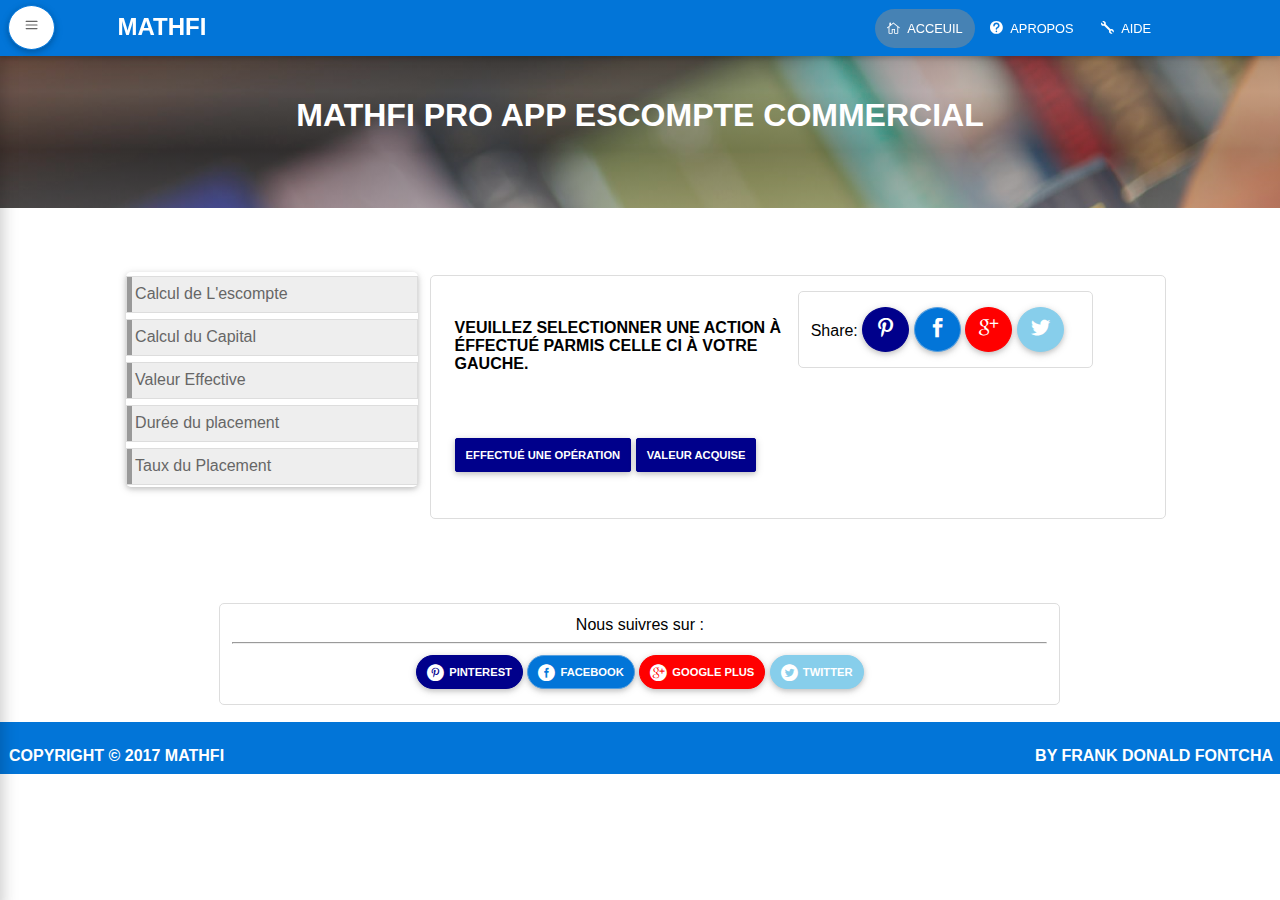
==== projet/escompteCommercial.html @ eed95ef5 "Add files via upload" ====
﻿<!DOCTYPE html>
<!--
@Copyright 2017
@Design by ZoneStyle V1.5.1
@Author : 
@Designer : Frank Donald Fontcha.
-->
<html class="scroll scroll_bleu">
    <head>
        <meta charset="UTF-8">
        <meta name="author" content=""/>
        <link rel="stylesheet" href="css/zonestyle.min.css" type="text/css"/>
        <link rel="stylesheet" href="font/style.min.css" type="text/css"/>
        <link rel="stylesheet" href="css/mathfi.css" type="text/css"/>
        <meta http-equiv="X-UA-Compatible" content="IE=edge">
        <meta name="viewport" content="width=device-width, initial-scale=1.0">
        <title>MathFi | ZonePluS</title>
    </head>
    <body class="barre_bleu"> 
        <div class="barre_navigation fixe">
            <div class="barre_logo">
                <button class="zs_boutton bt_rond bt_infos-o bt_zone-gauche"><i class="icone icon_menu"></i></button>
                <a>MATHFI</a>
            </div>
            <div class="barre_menu mn_boutton">
                <ul class="zs_menu">
                    <li class="element_menu actif"><a href="index.html" class="lien_menu"><i class="icone icon_house_alt"></i>&nbsp; Acceuil</a></li>
                    <li class="element_menu"><a href="" class="lien_menu"><i class="icone icon_question_alt"></i>&nbsp; Apropos</a></li>
                    <li class="element_menu"><a href="" class="lien_menu"><i class="icone icon_tool"></i>&nbsp; Aide</a></li>
                </ul>
            </div>
        </div>

        <div class="zone_gauche scroll scroll_v scroll_bleu fond_blanc">
            <div class="menu_deroulant fond_no" style="margin-top: 5%;">
                <div class="menu_deroule mnd_deroule">Partie 1: Intérets Simples<i class="carrot icone arrow_triangle-down"></i>
                    <div class="groupe_element actif">
                        <a href="interetSimple.html" class="mnd_element">Intéret Simple et Composants</a>
                    </div>
                </div>
                <div class="menu_deroule mnd_deroule">Partie 2: Intérets Composés<i class="carrot icone arrow_triangle-down"></i>
                    <div class="groupe_element">
                        <a href="interetCompose.html" class="mnd_element">Intéret Composé et Composants</a>
                    </div>
                </div>
                <div class="menu_deroule mnd_deroule">Partie 3: Escompte Commercial<i class="carrot icone arrow_triangle-down"></i>
                    <div class="groupe_element">
                        <a href="" class="mnd_element">Aucune Opération</a>
                    </div>
                </div>
                <div class="menu_deroule mnd_deroule">Partie 4: Annuités<i class="carrot icone arrow_triangle-down"></i>
                    <div class="groupe_element">
                        <a href="" class="mnd_element">Aucune Opération</a>
                    </div>
                </div>
            </div>
        </div>

        <div class="grand_contenaire centrer_texte" style="margin-top: -2%;">
            <img src="img/ebook.png" class="img_responsive" style="min-height: 100px;" alt="img"/>
            <div class="superpose_cover fond_noir"></div>
            <div class="superpose">
                <h1 style="margin-top: 5%;">MATHFI PRO APP ESCOMPTE COMMERCIAL</h1>
            </div>
        </div>

        <div class="grand_contenaire fond_no" style="margin-top: 5%;">
            <div class="zs_colonnes">
                <div class="col-3 st-1 my-4 pt-12 fond_no">
                    <div class="menu_liste" style="margin-top: -15px; background: #fff;">
                        <div class="mnd_menu mlc_effet"><a class="mnd_element">Calcul de L'escompte</a></div>
                        <div class="mnd_menu mlc_effet"><a class="mnd_element">Calcul du Capital</a></div>
                        <div class="mnd_menu mlc_effet"><a class="mnd_element">Valeur Effective</a></div>
                        <div class="mnd_menu mlc_effet"><a class="mnd_element">Durée du placement</a></div>
                        <div class="mnd_menu mlc_effet"><a class="mnd_element">Taux du Placement</a></div>
                    </div>
                </div>
                <div class="col-7 my-8 pt-12 fond_blanc">
                    <div class="col-6 my-6 pt-12 fond_no">
                        <p class="titre">
                            Veuillez selectionner une action à éffectué parmis celle ci à votre gauche.
                        </p>
                    </div>
                    <div class="col-5 my-6 pt-12 fond_blanc">Share:
                        <button class="zs_boutton bt_pinterest bt_rond"><i class="icone social_pinterest"></i></button>
                        <button class="zs_boutton bt_fb bt_rond bt_effet-g"><i class="icone social_facebook"></i></button>
                        <button class="zs_boutton bt_gplus bt_rond"><i class="icone social_googleplus"></i></button>
                        <button class="zs_boutton bt_twitter bt_rond"><i class="icone social_twitter"></i></button>               
                    </div>
                    <div class="col-12 my-12 pt-12">
                        <p><button class="zs_boutton bt_pinterest Calculs">Effectué une Opération</button>
                           <button class="zs_boutton bt_pinterest Calculs">Valeur Acquise</button>
                        </p>
                    </div>
                </div>
            </div>
        </div>

        <div class="zone_mathfi scroll scroll_v scroll_bleu fond_blanc">
            <button class="zs_boutton bt_gplus bt_rond adroite close"><i class="icone icon_close"></i></button>
            <form class="zs_form fond_blanc" style="margin-top: 10%; background: #0275D8; border: #0275D8; color:  #fff;">
                <div class="zs_alert alert_infos">
                    <div class="alert_indicator fond_rouge" style="background: red">.</div>
                    <div class="alert_contenu fond_banc" id="resultat" style="width: 91%; color: #444; background: #fff; border-radius: 0px 6px 6px 0px;">
                        votre résultat ici!!!
                    </div>
                </div>
                <div class="col-6 my-6 pt-12">
                    <div class="zs_colonnes scroll scroll_v hover" style="height: 150px;">
                        Choisir votre Opération : <hr/>
                        <div class="col-6 my-6 pt-6">
                            <label class="zs_label" for="Interet">
                                <input type="radio" data-element data-target="is1" name="ope" value="is" id="Interet" class="zs_radio"/>Intéret
                            </label>
                        </div>
                        <div class="col-6 my-6 pt-6">
                            <label class="zs_label" for="Capital">
                                <input type="radio" id="Capital" data-element data-target="ca1" name="ope" value="ca" class="zs_radio"/>Capital
                            </label>
                        </div>
                        <div class="col-6 my-6 pt-6">
                            <label class="zs_label" for="Duree">
                                <input type="radio" id="Duree" data-element data-target="du1" name="ope" value="du" class="zs_radio"/>Durée
                            </label>
                        </div>
                        <div class="col-6 my-6 pt-6">
                            <label class="zs_label" for="Taux">
                                <input type="radio" id="Taux" data-element data-target="ta1" name="ope" value="ta" class="zs_radio"/>Taux
                            </label>
                        </div>
                    </div>
                    <div class="hide grand_contenaire" style="background: #fff; color: #333;">
                        <label class="zs_label" id="is1" for="is">
                            <span class="icone icon_pencil"></span>
                            <input type="number" id="is" required="" class="zs_input" placeholder="Intéret"/>
                        </label>
                        <label class="zs_label" id="ca1" for="ca">
                            <span class="icone icon_pencil"></span>
                            <input type="number" id="ca" required="" class="zs_input" placeholder="Capital" />
                        </label>
                        <label class="zs_label" id="ta1" for="ta">
                            <span class="icone icon_pencil"></span>
                            <input type="number" id="ta" required="" class="zs_input" placeholder="Taux"/>
                        </label>
                        <label class="zs_label" id="du1" for="du">
                            <span class="icone icon_pencil"></span>
                            <input type="number" id="du" required="" class="zs_input" placeholder="Durée"/>
                        </label>
                        <label class="zs_label" for="periode">
                            <span class="icone icon_menu"></span>
                            <select name="slect" id="periode" class="zs_select">
                                <option value="">Période :</option>
                                <option value="a">Année</option>
                                <option value="m">Mois</option>
                                <option value="j">Jours</option>
                            </select>
                        </label>
                        <button class="zs_boutton bt_infos-o bt_arrondis adroite autoActif" id="validate">Valider &nbsp;<i class="icone icon_check"></i></button>
                        <button class="zs_boutton bt_alert-o bt_arrondis adroite" type="reset" name="reset" style="margin-right: 8px;">Annuler &nbsp;<i class="icone icon_close"></i></button>
                    </div>
                </div>
            </form>
        </div>

        <div class="grand_contenaire fond_banc" style="margin-top: 5%;">
            <div class="zs_colonnes">
                <div class="col-8 st-2 my-12 pt-12 fond_blanc centrer_texte">
                    Nous suivres sur : <hr/>
                    <button class="zs_boutton bt_pinterest bt_arrondis"><i class="icone social_pinterest_circle"></i>pinterest</button>
                    <button class="zs_boutton bt_fb bt_arrondis bt_effet-g"><i class="icone social_facebook_circle"></i>facebook</button>
                    <button class="zs_boutton bt_gplus bt_arrondis"><i class="icone social_googleplus_circle"></i>google plus</button>
                    <button class="zs_boutton bt_twitter bt_arrondis"><i class="icone social_twitter_circle"></i>twitter</button>
                </div>
            </div>
            <div class="zs_footer fond_bleu">
                <p class="titre">
                    <b class="agauche">Copyright &COPY; 2017 mathfi</b>
                    <b class="adroite">By Frank Donald Fontcha</b>
                </p>
            </div>
        </div>

        <?php
        // put your code here
        ?>

        <script type="text/javascript">
            new WOW().init();
        </script>
        <script src="js/jquery.min.js" type="text/javascript"></script>
        <script src="js/zonestyle.min.js" type="text/javascript"></script>
        <script src="js/mathfi.min.js" type="text/javascript"></script>
    </body>
</html>
---- projet/css/zonestyle.min.css ----
.scroll::-webkit-scrollbar-track,html::-webkit-scrollbar-track{-webkit-box-shadow:inset 0 0 6px rgba(0,0,0,.1);background-color:#aaa;border-radius:5px;height:8px;width:8px;opacity:.5}.scroll::-webkit-scrollbar,html::-webkit-scrollbar{width:8px;background-color:#f5f5f5;cursor:pointer;height:8px}.scroll::-webkit-scrollbar:hover,html::-webkit-scrollbar:hover{width:8px;background-color:#fff;cursor:pointer;height:8px}.scroll::-webkit-scrollbar-thumb,html::-webkit-scrollbar-thumb{border-radius:8px;background-color:#fff;cursor:pointer}HTML{overflow-x:hidden}.no_scroll{overflow:hidden}.scroll_h_v,.scroll_v_h{overflow:auto}.scroll_v{overflow-y:auto;overflow-x:hidden}.scroll_h{overflow-x:auto;overflow-y:hidden;height:8px}.scroll_hover{transition-duration:.6s}.scroll_hover .scroll::-webkit-scrollbar{width:0;background-color:none;cursor:pointer;height:0}.scroll_hover:hover .scroll::-webkit-scrollbar{width:8px;background-color:#fff;cursor:pointer;height:8px}.scroll_hover:hover .scroll::-webkit-scrollbar-thumb{background-color:#f5f5f5}.scroll_bleu::-webkit-scrollbar-thumb{background-color:#0275d8;opacity:.5}.scroll_bleu::-webkit-scrollbar-track{background-color:#fff;opacity:.5;border:1px solid #add8e6}.scroll_bleu::-webkit-scrollbar{opacity:.5}.scroll_hover:hover .scroll_bleu::-webkit-scrollbar-thumb{background-color:#0275d8;opacity:.5}.scroll_hover:hover .scroll_bleu::-webkit-scrollbar-track{background-color:#fff;opacity:.5;border:1px solid #add8e6}.scroll_hover:hover .scroll_bleu::-webkit-scrollbar{opacity:.5}.scroll_noir::-webkit-scrollbar-thumb{background-color:#555;opacity:.5}.scroll_noir::-webkit-scrollbar-track{background-color:#fff;opacity:.5;border:1px solid #aaa}.scroll_noir::-webkit-scrollbar{opacity:.5}.scroll_hover:hover .scroll_noir::-webkit-scrollbar-thumb{background-color:#555;opacity:.5}.scroll_hover:hover .scroll_noir::-webkit-scrollbar-track{background-color:#fff;opacity:.5;border:1px solid #aaa}.scroll_hover:hover .scroll_noir::-webkit-scrollbar{opacity:.5}.scroll_red::-webkit-scrollbar-thumb{background-color:red;opacity:.5}.scroll_red::-webkit-scrollbar-track{background-color:#fff;opacity:.5;border:1px solid #f08080}.scroll_red::-webkit-scrollbar{opacity:.5}.scroll_hover:hover .scroll_red::-webkit-scrollbar-thumb{background-color:red;opacity:.5}.scroll_hover:hover .scroll_red::-webkit-scrollbar-track{background-color:#fff;opacity:.5;border:1px solid #f08080}.scroll_hover:hover .scroll_red::-webkit-scrollbar{opacity:.5}body{background:#fff;font-family:Calibri,Arial,Verdana,Arial,Helvetica,sans-serif}.titre{text-transform:uppercase;font-weight:700}.adroite{float:right}.agauche{float:left}.img_responsive{float:left;height:auto}.alert{opacity:.9}.alert .alert_mssg{position:fixed;top:42px;left:15px;min-height:50px;min-width:150px;max-width:300px;text-align:center;box-shadow:0 12px 17px 0 rgba(0,0,0,.16),0 12px 20px 0 rgba(0,0,0,.12);-webkit-box-shadow:0 12px 17px 0 rgba(0,0,0,.16),0 12px 20px 0 rgba(0,0,0,.12);background-color:#444;color:#fff;border-radius:3px;opacity:.9;transition-duration:.7s;display:none;z-index:999999999999}.alert_succes .alert_mssg{background:vert;z-index:999999999999}.alert_danger .alert_mssg{background:red;z-index:999999999999}.alert_infos .alert_mssg{background:#4682b4;z-index:999999999999}.alert_alert .alert_mssg{background:orange;z-index:999999999999}.alert:hover{opacity:1}.alert:hover .alert_mssg{opacity:1;z-index:999999999999}.zs_alert{width:100%;float:left;box-sizing:border-box;margin-bottom:4px;margin-top:4px;position:relative;border-radius:5px}.zs_alert .alert_contenu{float:left;display:block;box-sizing:border-box;padding:12px;position:relative;margin-bottom:3px;margin-top:3px;width:83.33%;margin-left:8.33%;box-shadow:0 2px 5px 0 rgba(0,0,0,.16),0 2px 10px 0 rgba(0,0,0,.12);-webkit-box-shadow:0 2px 5px 0 rgba(0,0,0,.16),0 2px 10px 0 rgba(0,0,0,.12);color:#777;transition-duration:.7s;cursor:pointer}.zs_alert .alert_contenu:hover{color:#444}.zs_alert .alert_close{float:left;display:block;box-sizing:border-box;padding:12px;border-radius:0 5px 5px 0;margin-bottom:3px;margin-top:3px;width:8.33%;position:absolute;top:0;bottom:0;right:0;text-align:center;box-shadow:0 2px 5px 0 rgba(0,0,0,.16),0 2px 10px 0 rgba(0,0,0,.12);-webkit-box-shadow:0 2px 5px 0 rgba(0,0,0,.16),0 2px 10px 0 rgba(0,0,0,.12)}.zs_alert .alert_close .icone{cursor:pointer}.zs_alert .alert_indicator{float:left;width:8.33%;display:block;box-sizing:border-box;padding:12px;border-radius:5px 0 0 5px;margin-bottom:3px;margin-top:3px;position:absolute;top:0;bottom:0;left:0;text-align:center;box-shadow:0 2px 5px 0 rgba(0,0,0,.16),0 2px 10px 0 rgba(0,0,0,.12);-webkit-box-shadow:0 2px 5px 0 rgba(0,0,0,.16),0 2px 10px 0 rgba(0,0,0,.12)}.zs_alert .alert_indicator .icone{cursor:pointer}.alert_infos .alert_close,.alert_infos .alert_indicator{background-color:#4682b4;color:#fff}.alert_succes .alert_close,.alert_succes .alert_indicator{background-color:green;color:#fff}.alert_alert .alert_close,.alert_alert .alert_indicator{background-color:orange;color:#fff}.alert_danger .alert_close,.alert_danger .alert_indicator{background-color:red;color:#fff}.alert_danger:hover .alert_contenu{color:red}.alert_infos:hover .alert_contenu{color:#4682b4}.alert_succes:hover .alert_contenu{color:green}.alert_alert:hover .alert_contenu{color:orange}.menu_deroulant,.menu_liste{width:100%;position:relative;float:left;margin-top:5px;margin-bottom:5px;border-radius:5px;box-shadow:0 2px 5px 0 rgba(0,0,0,.16),0 2px 10px 0 rgba(0,0,0,.12);-webkit-box-shadow:0 2px 5px 0 rgba(0,0,0,.16),0 2px 10px 0 rgba(0,0,0,.12);background:linear-gradient(120deg,#fff 5%,#ddd 50%,#fff 50%,#fff 75%,#ddd 75%);background-size:100px 100px 100px}.menu_deroulant .menu_deroule,.menu_deroulant .mnd_menu,.menu_liste .menu_deroule,.menu_liste .mnd_menu{background:#eee;border:1px solid #ddd;text-decoration:none;margin:-8px;margin-left:0;padding:8px;margin-top:4px;margin-bottom:2px;float:left;display:inline-block;width:100%;cursor:pointer;position:relative;transition-duration:.7s;min-height:37px;box-sizing:border-box}.menu_deroulant .menu_deroule .carrot,.menu_deroulant .mnd_menu .carrot,.menu_liste .menu_deroule .carrot,.menu_liste .mnd_menu .carrot{border-left:1px solid #ddd;background:#f5f5f5;padding:8px;float:right;margin:-8px}.menu_deroulant .menu_deroule .mnd_element,.menu_deroulant .mnd_menu .mnd_element,.menu_liste .menu_deroule .mnd_element,.menu_liste .mnd_menu .mnd_element{position:absolute;top:0;bottom:0;left:0;right:0;width:96%;text-decoration:none;margin:8px;color:#666}.menu_deroulant .menu_deroule .mnd_element:hover,.menu_deroulant .mnd_menu .mnd_element:hover,.menu_liste .menu_deroule .mnd_element:hover,.menu_liste .mnd_menu .mnd_element:hover{color:#666}.menu_deroulant .menu_deroule .mnd_effet,.menu_deroulant .mnd_menu .mnd_effet,.menu_liste .menu_deroule .mnd_effet,.menu_liste .mnd_menu .mnd_effet{position:absolute;top:-5px;left:10px;height:15px;width:13px;transition-duration:.5s;-webkit-transition-duration:.5s;border-radius:60px}.menu_deroulant .menu_deroule .mlc_effet,.menu_deroulant .mnd_menu .mlc_effet,.menu_liste .menu_deroule .mlc_effet,.menu_liste .mnd_menu .mlc_effet{position:absolute;top:0;left:0;bottom:0;width:5px;transition-duration:.5s;-webkit-transition-duration:.5s;background-color:#999}.menu_deroulant div[class*=mnd_effet]:hover a,.menu_liste div[class*=mnd_effet]:hover a{color:#666}.menu_deroulant .menu_deroule:hover,.menu_liste .menu_deroule:hover{border:1px solid #999;box-shadow:0 2px 5px 0 rgba(0,0,0,.16),0 2px 10px 0 rgba(0,0,0,.12);-webkit-box-shadow:0 2px 5px 0 rgba(0,0,0,.16),0 2px 10px 0 rgba(0,0,0,.12)}.menu_deroulant .menu_deroule:hover .mnd_effet,.menu_liste .menu_deroule:hover .mnd_effet{background:#999;opacity:.3;width:50%;top:0;bottom:0;left:0;height:100%;border-radius:60px 0 0 60px}.menu_deroulant .mnd_menu:hover,.menu_liste .mnd_menu:hover{background-color:#eee;color:#fff;border:1px solid #999;box-shadow:0 2px 5px 0 rgba(0,0,0,.16),0 2px 10px 0 rgba(0,0,0,.12);-webkit-box-shadow:0 2px 5px 0 rgba(0,0,0,.16),0 2px 10px 0 rgba(0,0,0,.12)}.menu_deroulant .mnd_menu:hover .mlc_effet,.menu_liste .mnd_menu:hover .mlc_effet{background:#999;opacity:.3;width:50%;top:0;bottom:0;left:0;z-index:999}.menu_deroulant .mnd_menu:hover a,.menu_liste .mnd_menu:hover a{color:#fff}.menu_deroulant .menu_deroule:hover,.menu_liste .menu_deroule:hover{background-color:#fff;color:#555}.menu_deroulant .groupe_element,.menu_liste .groupe_element{display:none;position:relative;width:100%;float:left}.menu_deroulant .groupe_element .mnd_element,.menu_liste .groupe_element .mnd_element{position:relative;display:inline-block;float:left;background-color:#fff;color:#555;padding:13px;margin:-8px;margin-top:12px;border:1px solid #f5f5f5}.menu_deroulant .groupe_element .mnd_element:hover,.menu_liste .groupe_element .mnd_element:hover{background-color:#f5f5f5}.menu_deroulant .actif,.menu_liste .actif{display:block}.mnd_rond{border-radius:20px}.mnd_rond .menu_deroule{border-radius:50px}.mnd_rond .menu_deroule .carrot{border-radius:0 50px 50px 0}.mnd_rond .mnd_deroule:hover{border-radius:5px}.mnd_rond .mnd_deroule:hover .carrot{border-radius:0 5px 5px 0}@media only screen and (min-width:600px){div.onglet{margin-bottom:5px;border-radius:5px;width:100%;padding:1px;box-sizing:border-box;position:relative;height:100px}div.onglet ul.menu-onglets{margin-left:-35px;width:20%;float:left}div.onglet ul.menu-onglets .menu-onglet:hover{color:#fff}div.onglet ul.menu-onglets .menu-onglet:hover .lien-onglet{color:#222}div.onglet ul.menu-onglets .menu-onglet{display:inline-block;width:100%;float:left;background-color:#f5f5f5;color:#fff;border:1px solid #eee;padding:8px;margin-left:-7px;cursor:pointer;border-radius:3px;position:relative;margin-top:5px;height:15px}div.onglet ul.menu-onglets .menu-onglet .lien-onglet{color:#666;width:100%;position:absolute;top:0;left:0;right:0;padding:5px;padding-bottom:0;text-transform:uppercase}div.onglet ul.menu-onglets .desactiver{background:linear-gradient(#ddd,#ddd,#ddd);pointer-events:none;border-radius:3px;cursor:not-allowed}div.onglet ul.menu-onglets .actif{background-color:#fff}div.onglet div.corps-onglet{border:1px solid #eee;padding:5px;width:76.5%;float:right;top:0;position:relative;right:0;margin-top:15px;display:none;background-color:#fff;min-height:100%;bottom:0;border-radius:5px}div.onglet div.corps-onglet .onglet{position:absolute}div.onglet div.actif{display:block}}@media only screen and (max-width:600px){div.onglet{margin-bottom:5px;border-radius:5px;width:100%;padding:1px;box-sizing:border-box;position:relative;min-height:200px}div.onglet ul.menu-onglets{width:100%;margin:-15px;padding:15px;margin-top:15px;margin-left:-10px;float:left;box-sizing:border-box;position:relative;margin-bottom:3px}div.onglet ul.menu-onglets .menu-onglet:hover{color:#fff}div.onglet ul.menu-onglets .menu-onglet:hover .lien-onglet{color:#222}div.onglet ul.menu-onglets .menu-onglet{width:100%;float:left;background-color:#f5f5f5;color:#fff;border:1px solid #eee;padding:8px;cursor:pointer;border-radius:3px}div.onglet ul.menu-onglets .menu-onglet .lien-onglet{color:#666;width:100%;padding:5px;padding-bottom:0;text-transform:uppercase}div.onglet ul.menu-onglets .desactiver{background:linear-gradient(#ddd,#ddd,#ddd);pointer-events:none;border-radius:3px;cursor:not-allowed}div.onglet ul.menu-onglets .desactiver .lien-onglet{padding:0;padding-left:5px;padding-top:5px;padding-right:5px;text-transform:uppercase}div.onglet ul.menu-onglets .actif{background-color:#fff}div.onglet div.corps-onglet{border:1px solid #eee;margin:-10px;padding:10px;width:100%;float:right;position:relative;margin-top:5px;display:none;background-color:#fff;min-height:100%;border-radius:5px;border-radius:5px}div.onglet div.corps-onglet .onglet{position:relative}div.onglet div.actif{display:block}}.barre_navigation{position:relative;box-shadow:0 2px 5px 0 rgba(0,0,0,.16),0 2px 10px 0 rgba(0,0,0,.12);-webkit-box-shadow:0 2px 5px 0 rgba(0,0,0,.16),0 2px 10px 0 rgba(0,0,0,.12);box-decoration-break:slice;min-height:40px;background:#0275D8;color:#fff;top:0;left:0;right:0;width:100%;padding:8px;margin:-8px;animation-duration:.8s;transition-duration:.8s;z-index:999999}.barre_navigation .barre_logo{height:35px;padding:8px;margin:-8px;width:20%;float:left;text-align:center;border-radius:0 0 0 5px;box-sizing:content-box;padding-top:13px;font-weight:700}.barre_navigation .barre_logo a{text-decoration:none;color:#fff;cursor:pointer;font-size:1.5em}.barre_navigation .barre_logo .bt_close-zone,.barre_navigation .barre_logo .bt_zone-gauche{float:left;margin-top:-8px;margin-right:8px}.barre_navigation .barre_menu{min-height:40px;padding:8px;margin:-8px;width:79%;float:right;box-sizing:content-box;border-radius:0 0 5px}.barre_navigation .barre_menu .zs_menu{text-align:right;font-size:.8em;margin-top:4px;margin-right:10%;border-radius:5px 0;padding:9px}.barre_navigation .barre_menu .zs_menu .element_menu{display:inline-block}.barre_navigation .barre_menu .zs_menu .element_menu .lien_menu{text-decoration:none;color:#fff;padding:12px;position:relative;text-transform:uppercase;border-radius:5px;border-radius:60px;transition-duration:.6s}.barre_navigation .barre_menu .zs_menu .element_menu .lien_menu .lien_effet{position:absolute;top:0;left:50%;bottom:0;width:0;transition-duration:.5s}.barre_navigation .barre_menu .zs_menu .element_menu .lien_menu:hover{color:#fff;background-color:#4682b4;border-radius:60px}.barre_navigation .barre_menu .zs_menu .element_menu .lien_menu:hover .lien_effet{background:#fff;opacity:.3;border-radius:60px;width:100%;left:0}.barre_navigation .barre_menu .zs_menu .actif .lien_menu{color:#fff;background:#4682b4;border-radius:100px}.barre_navigation .barre_menu .zs_menu .actif .lien_menu .lien_effet{background:#fff;opacity:.3;border-radius:60px;width:100%;right:0;left:0}.fixed{position:fixed;z-index:9999999;animation-duration:.8s;transition-duration:.8s;padding-top:8px;padding-bottom:2px;min-height:40px}.fixed .barre_menu .zs_menu{margin-top:15px;padding-top:0;padding-bottom:0;font-size:.75em}.fixed .barre_logo{margin-top:6px;padding-top:0;padding-bottom:0}.fixed .barre_logo .bt_close-zone,.fixed .barre_logo .bt_zone-gauche{float:left;margin-top:-8px;margin-right:8px}.transparent{position:fixed;z-index:9999999;animation-duration:.8s;transition-duration:.8s;padding-top:8px;padding-bottom:8px;min-height:40px;background:0 0;border:0}.transparent .barre_menu .zs_menu{margin-top:15px;padding-top:0;padding-bottom:0;background:0 0;border:0;font-size:.75em}.transparent .barre_logo{background:0 0;border:0;margin-top:6px;padding-top:0;padding-bottom:0}.transparent .barre_logo .bt_close-zone,.transparent .barre_logo .bt_zone-gauche{float:left;margin-top:-8px;margin-right:8px}.transparent .barre_cover{background:linear-gradient(-120deg,#0275D8 30%,#fff 30%,#222 70%);background-size:100px 100px 100px;opacity:.6;position:absolute;top:0;bottom:0;right:0;left:0;z-index:-1}@media only screen and (max-width:900px){.barre_navigation{margin-bottom:-6px}.barre_navigation .barre_menu{background:linear-gradient(120deg,#444 5%,#666 50%,#444 50%,#444 75%,#fff 75%);background-size:100px 100px 100px;background-attachment:fixed;margin-top:10px;display:none;width:100%;float:left;border-bottom:2px solid #444}.barre_navigation .barre_menu .zs_menu{position:relative;width:100%;text-align:left;margin-left:-22px}.barre_navigation .barre_menu .zs_menu .element_menu{position:relative;width:100%;border-radius:2px}.barre_navigation .barre_menu .zs_menu .element_menu .lien_menu{position:relative;width:100%;float:left;border-radius:2px}.barre_navigation .barre_menu .zs_menu .element_menu .lien_menu:hover{border-radius:2px}.barre_navigation .barre_menu .zs_menu .element_menu:first_child,.barre_navigation .barre_menu .zs_menu .element_menu:first_child .lien_menu{margin-top:-20px}.barre_navigation .barre_logo{width:70%}.barre_navigation .barre_logo a{float:left}.barre_navigation .barre_logo .bt_close-zone,.barre_navigation .barre_logo .bt_zone-gauche{float:left;margin-top:-8px;margin-right:8px}.pt_menu{font-size:1.2em;padding:8px;background:linear-gradient(120deg,#fff 5%,#0275D8 50%,#fff 50%,#fff 75%,#0275D8 75%);background-size:100px 100px 100px;border-radius:5px;font-weight:700;color:#222;float:right;margin-right:6px;cursor:pointer;display:block}}@media only screen and (max-width:900px){.fixed,.transparent{margin-bottom:0}.fixed .barre_menu,.transparent .barre_menu{background:#444;background-attachment:fixed;margin-top:10px;display:none;width:100%;float:left;opacity:.5;border-bottom:2px solid #4682b4}.fixed .barre_menu .zs_menu .element_menu,.transparent .barre_menu .zs_menu .element_menu{position:relative;width:99%;border-radius:2px;margin-left:5px}.fixed .barre_menu .zs_menu .element_menu .lien_menu,.transparent .barre_menu .zs_menu .element_menu .lien_menu{position:relative;width:99%;float:left;border-radius:2px}.fixed .barre_menu .zs_menu .element_menu .lien_menu:hover,.transparent .barre_menu .zs_menu .element_menu .lien_menu:hover{border-radius:2px}.fixed .barre_menu .zs_menu .element_menu:first_child,.fixed .barre_menu .zs_menu .element_menu:first_child .lien_menu,.transparent .barre_menu .zs_menu .element_menu:first_child,.transparent .barre_menu .zs_menu .element_menu:first_child .lien_menu{margin-top:-20px}.pt_menu{font-size:1.2em;padding:8px;background:linear-gradient(120deg,#fff 5%,#0275D8 50%,#fff 50%,#fff 75%,#0275D8 75%);background-size:100px 100px 100px;border-radius:5px;font-weight:700;color:#222;float:right;margin-top:4px;margin-right:6px;cursor:pointer;display:block}}@media only screen and (min-width:900px){.barre_navigation .pt_menu{display:none}}.bt_zone-gauche{float:left;margin-top:-8px;margin-right:8px}.bt_close-zone{display:none}.barre_rouge .barre_navigation{background:#ff4500}.barre_rouge .barre_navigation .barre_cover{background:linear-gradient(-120deg,red 30%,#fff 30%,#222 70%);background-size:100px 100px 100px;opacity:.6;position:absolute;top:0;bottom:0;right:0;left:0;z-index:-1}.barre_rouge .barre_navigation .barre_menu .zs_menu .element_menu{display:inline-block}.barre_rouge .barre_navigation .barre_menu .zs_menu .element_menu .lien_menu:hover{color:#fff;background-color:#8b0000;border-radius:60px}.barre_rouge .barre_navigation .barre_menu .zs_menu .element_menu .lien_menu:hover .lien_effet{background:#fff}.barre_rouge .barre_navigation .barre_menu .zs_menu .actif .lien_menu{color:#fff;background:#8b0000;border-radius:100px}.barre_rouge .barre_navigation .barre_menu .zs_menu .actif .lien_menu .lien_effet{background:#fff}.barre_rouge .pt_menu{font-size:1.2em;padding:8px;background:linear-gradient(120deg,#fff 5%,rouge 50%,#fff 50%,#fff 75%,rouge 75%);background-size:100px 100px 100px}.barre_rouge .transparent{position:fixed;z-index:9999999;animation-duration:.8s;transition-duration:.8s;padding-top:8px;padding-bottom:8px;min-height:40px;background:0 0;border:0}.barre_verte .barre_navigation{background:green}.barre_verte .barre_navigation .barre_cover{background:linear-gradient(-120deg,green 30%,#fff 30%,#222 70%);background-size:100px 100px 100px;opacity:.6;position:absolute;top:0;bottom:0;right:0;left:0;z-index:-1}.barre_verte .barre_navigation .barre_menu .zs_menu .element_menu{display:inline-block}.barre_verte .barre_navigation .barre_menu .zs_menu .element_menu .lien_menu:hover{color:#fff;background-color:#006400;border-radius:60px}.barre_verte .barre_navigation .barre_menu .zs_menu .element_menu .lien_menu:hover .lien_effet{background:#fff}.barre_verte .barre_navigation .barre_menu .zs_menu .actif .lien_menu{color:#fff;background:#006400;border-radius:100px}.barre_verte .barre_navigation .barre_menu .zs_menu .actif .lien_menu .lien_effet{background:#fff}.barre_verte .pt_menu{font-size:1.2em;padding:8px;background:linear-gradient(120deg,#fff 5%,green 50%,#fff 50%,#fff 75%,green 75%);background-size:100px 100px 100px}.barre_verte .transparent{position:fixed;z-index:9999999;animation-duration:.8s;transition-duration:.8s;padding-top:8px;padding-bottom:8px;min-height:40px;background:0 0;border:0}.zs_affix{position:relative;top:0;left:0;right:0;width:100%;padding:8px;margin:-8px}.grand_contenaire{margin:-8px;padding:8px;position:relative;float:left;box-sizing:content-box;width:100%;right:0;left:0;margin-top:8px}.contenaire{margin:-8px;margin-top:8px;padding:15px;position:relative;float:left;box-sizing:border-box;width:80%;right:10%;left:10%;border-radius:5px}@media only screen and (max-width:1024px){.contenaire,.grand_contenaire{margin:-8px;padding:8px;position:relative;float:left;box-sizing:content-box;width:100%;right:0;left:0;margin-top:8px}}@media only screen and (min-width:1024px){.colonnes_flexible{margin-bottom:5px;border-radius:5px;width:100%;padding:1px;float:left;box-sizing:border-box;display:-webkit-flex;display:flex;position:relative}.colonnes_flexible .col{-webkit-flex:12;flex:12}.colonnes_flexible div[class*=col]{float:left;display:block;box-sizing:border-box;padding:12px;border-radius:5px;position:relative;margin-bottom:3px;margin-top:3px}.colonnes_flexible .col-1{width:8.33%;-webkit-flex-grow:1;flex-grow:1}.colonnes_flexible .col-2{width:16.66%;-webkit-flex-grow:2.1;flex-grow:2.1}.colonnes_flexible .col-3{width:25%;-webkit-flex:3.8;flex:3.8}.colonnes_flexible .col-4{width:33.33%;-webkit-flex:5.8;flex:5.8}.colonnes_flexible .col-5{width:41.66%;-webkit-flex:8.6;flex:8.6}.colonnes_flexible .col-6{width:50%;-webkit-flex-grow:12.1;flex-grow:12.1}.colonnes_flexible .col-7{width:58.33%;-webkit-flex:16.9;flex:16.9}.colonnes_flexible .col-8{width:66.66%;-webkit-flex:24.5;flex:24.5}.colonnes_flexible .col-9{width:75%;-webkit-flex:37.6;flex:37.6}.colonnes_flexible .col-10{width:83.33%;-webkit-flex:67;flex:67}.colonnes_flexible .col-11{width:91.66%;-webkit-flex:170;flex:170}.colonnes_flexible .col-12{width:100%}.colonnes_flexible .st-1{margin-left:8.33%}.colonnes_flexible .st-2{margin-left:16.66%}.colonnes_flexible .st-3{margin-left:25%}.colonnes_flexible .st-4{margin-left:33.33%}.colonnes_flexible .st-5{margin-left:41.66%}.colonnes_flexible .st-6{margin-left:50%}.colonnes_flexible .st-7{margin-left:58.33%}.colonnes_flexible .st-8{margin-left:66.66%}.colonnes_flexible .st-9{margin-left:75%}.colonnes_flexible .st-10{margin-left:83.33%}.colonnes_flexible .st-11{margin-left:91.66%}.zs_colonnes{margin-bottom:5px;border-radius:5px;width:100%;padding:1px;float:left;position:relative;box-sizing:border-box}.zs_colonnes div[class*=col-]{float:left;display:block;box-sizing:border-box;padding:12px;border-radius:5px;position:relative;margin-bottom:3px;margin-top:3px;top:0;bottom:0;height:100%}.zs_colonnes .col-1{width:8.33%}.zs_colonnes .col-2{width:16.66%}.zs_colonnes .col-3{width:25%}.zs_colonnes .col-4{width:33.33%}.zs_colonnes .col-5{width:41.66%}.zs_colonnes .col-6{width:50%}.zs_colonnes .col-7{width:58.33%}.zs_colonnes .col-8{width:66.66%}.zs_colonnes .col-9{width:75%}.zs_colonnes .col-10{width:83.33%}.zs_colonnes .col-11{width:91.66%}.zs_colonnes .col-12{width:100%}.zs_colonnes .st-1{margin-left:8.33%}.zs_colonnes .st-2{margin-left:16.66%}.zs_colonnes .st-3{margin-left:25%}.zs_colonnes .st-4{margin-left:33.33%}.zs_colonnes .st-5{margin-left:41.66%}.zs_colonnes .st-6{margin-left:50%}.zs_colonnes .st-7{margin-left:58.33%}.zs_colonnes .st-8{margin-left:66.66%}.zs_colonnes .st-9{margin-left:75%}.zs_colonnes .st-10{margin-left:83.33%}.zs_colonnes .st-11{margin-left:91.66%}}@media only screen and (max-width:1024px) and (min-width:600px){.colonnes_flexible{margin-bottom:5px;border-radius:5px;width:100%;padding:1px;float:left;box-sizing:border-box;display:-webkit-flex;display:flex}.colonnes_flexible .col{-webkit-flex:12;flex:12}.colonnes_flexible div[class*=col]{float:left;display:block;box-sizing:border-box;padding:12px;border-radius:5px;position:relative;margin-bottom:3px;margin-top:3px}.colonnes_flexible div[class*=st-]{margin-left:0}.colonnes_flexible .my-1{width:8.33%;-webkit-flex-grow:1;flex-grow:1}.colonnes_flexible .my-2{width:16.66%;-webkit-flex-grow:2.1;flex-grow:2.1}.colonnes_flexible .my-3{width:25%;-webkit-flex:3.8;flex:3.8}.colonnes_flexible .my-4{width:33.33%;-webkit-flex:5.8;flex:5.8}.colonnes_flexible .my-5{width:41.66%;-webkit-flex:8.6;flex:8.6}.colonnes_flexible .my-6{width:50%;-webkit-flex-grow:12.1;flex-grow:12.1}.colonnes_flexible .my-7{width:58.33%;-webkit-flex:16.9;flex:16.9}.colonnes_flexible .my-8{width:66.66%;-webkit-flex:24.5;flex:24.5}.colonnes_flexible .my-9{width:75%;-webkit-flex:37.6;flex:37.6}.colonnes_flexible .my-10{width:83.33%;-webkit-flex:67;flex:67}.colonnes_flexible .my-11{width:91.66%;-webkit-flex:170;flex:170}.colonnes_flexible .my-12{width:100%}.colonnes_flexible .st-my-1{margin-left:8.33%}.colonnes_flexible .st-my-2{margin-left:16.66%}.colonnes_flexible .st-my-3{margin-left:25%}.colonnes_flexible .st-my-4{margin-left:33.33%}.colonnes_flexible .st-my-5{margin-left:41.66%}.colonnes_flexible .st-my-6{margin-left:50%}.colonnes_flexible .st-my-7{margin-left:58.33%}.colonnes_flexible .st-my-8{margin-left:66.66%}.colonnes_flexible .st-my-9{margin-left:75%}.colonnes_flexible .st-my-10{margin-left:83.33%}.colonnes_flexible .st-my-11{margin-left:91.66%}.zs_colonnes{min-height:30px;margin-bottom:5px;border-radius:5px;width:100%;padding:1px;float:left;box-sizing:border-box}.zs_colonnes div[class*=col-]{float:left;display:block;box-sizing:border-box;padding:12px;margin-bottom:20px;border-radius:4px;position:relative}.zs_colonnes div[class*=st-]{margin-left:0}.zs_colonnes .my-1{width:8.33%}.zs_colonnes .my-2{width:16.66%}.zs_colonnes .my-3{width:25%}.zs_colonnes .my-4{width:33.33%}.zs_colonnes .my-5{width:41.66%}.zs_colonnes .my-6{width:50%}.zs_colonnes .my-7{width:58.33%}.zs_colonnes .my-8{width:66.66%}.zs_colonnes .my-9{width:75%}.zs_colonnes .my-10{width:83.33%}.zs_colonnes .my-11{width:91.66%}.zs_colonnes .my-12{width:100%}.zs_colonnes .st-my-1{margin-left:8.33%}.zs_colonnes .st-my-2{margin-left:16.66%}.zs_colonnes .st-my-3{margin-left:25%}.zs_colonnes .st-my-4{margin-left:33.33%}.zs_colonnes .st-my-5{margin-left:41.66%}.zs_colonnes .st-my-6{margin-left:50%}.zs_colonnes .st-my-7{margin-left:58.33%}.zs_colonnes .st-my-8{margin-left:66.66%}.zs_colonnes .st-my-9{margin-left:75%}.zs_colonnes .st-my-10{margin-left:83.33%}.zs_colonnes .st-my-11{margin-left:91.66%}}@media only screen and (max-width:600px){div[class*=colonne]{width:100%;float:left;margin-top:7px;margin-bottom:7px;box-sizing:border-box;padding:7px}.colonnes_flexible{margin-bottom:5px;border-radius:5px;width:100%;padding:1px;float:left;box-sizing:border-box;display:initial}.colonnes_flexible .col{width:100%;float:left}.colonnes_flexible div[class*=col]{float:left;display:block;box-sizing:border-box;padding:12px;border-radius:5px;position:relative;margin-bottom:3px;margin-top:3px}.colonnes_flexible .pt-1{width:8.33%}.colonnes_flexible .pt-2{width:16.66%}.colonnes_flexible .pt-3{width:25%}.colonnes_flexible .pt-4{width:33.33%}.colonnes_flexible .pt-5{width:41.66%}.colonnes_flexible .pt-6{width:50%}.colonnes_flexible .pt-7{width:58.33%}.colonnes_flexible .pt-8{width:66.66%}.colonnes_flexible .pt-9{width:75%}.colonnes_flexible .pt-10{width:83.33%}.colonnes_flexible .pt-11{width:91.66%}.colonnes_flexible .pt-12{width:100%}.colonnes_flexible .st-pt-1{margin-left:8.33%}.colonnes_flexible .st-pt-2{margin-left:16.66%}.colonnes_flexible .st-pt-3{margin-left:25%}.colonnes_flexible .st-pt-4{margin-left:33.33%}.colonnes_flexible .st-pt-5{margin-left:41.66%}.colonnes_flexible .st-pt-6{margin-left:50%}.colonnes_flexible .st-pt-7{margin-left:58.33%}.colonnes_flexible .st-pt-8{margin-left:66.66%}.colonnes_flexible .st-pt-9{margin-left:75%}.colonnes_flexible .st-pt-10{margin-left:83.33%}.colonnes_flexible .st-pt-11{margin-left:91.66%}.zs_colonnes{width:100%;float:left;box-sizing:border-box}.zs_colonnes div[class*=col-]{float:left;display:block;clear:both;box-sizing:border-box;min-height:20px;padding:12px;margin-bottom:20px;border-radius:4px;position:relative}.zs_colonnes .pt-1{width:8.33%}.zs_colonnes .pt-2{width:16.66%}.zs_colonnes .pt-3{width:25%}.zs_colonnes .pt-4{width:33.33%}.zs_colonnes .pt-5{width:41.66%}.zs_colonnes .pt-6{width:50%}.zs_colonnes .pt-7{width:58.33%}.zs_colonnes .pt-8{width:66.66%}.zs_colonnes .pt-9{width:75%}.zs_colonnes .pt-10{width:83.33%}.zs_colonnes .pt-11{width:91.66%}.zs_colonnes .pt-12{width:100%}.zs_colonnes .st-pt-1{margin-left:8.33%}.zs_colonnes .st-pt-2{margin-left:16.66%}.zs_colonnes .st-pt-3{margin-left:25%}.zs_colonnes .st-pt-4{margin-left:33.33%}.zs_colonnes .st-pt-5{margin-left:41.66%}.zs_colonnes .st-pt-6{margin-left:50%}.zs_colonnes .st-pt-7{margin-left:58.33%}.zs_colonnes .st-pt-8{margin-left:66.66%}.zs_colonnes .st-pt-9{margin-left:75%}.zs_colonnes .st-pt-10{margin-left:83.33%}.zs_colonnes .st-pt-11{margin-left:91.66%}}.extra{border:1px solid #ddd}.zs_cards{box-sizing:content-box;box-shadow:0 2px 5px 0 rgba(0,0,0,.16),0 2px 10px 0 rgba(0,0,0,.12);-webkit-box-shadow:0 2px 5px 0 rgba(0,0,0,.16),0 2px 10px 0 rgba(0,0,0,.12);border-radius:5px;min-height:200px;float:left;color:#999;transition-duration:.65s}.zs_cards .cards_image{float:left;box-sizing:content-box;margin-bottom:8px;margin-top:8px}.zs_cards .cards_part_up{padding:8px;min-height:30px;border-bottom:2px solid #ddd;text-align:center;text-transform:uppercase;font-weight:700;font-size:1.7em;float:left;width:80%;margin-left:7%}.zs_cards .cards_part_down{padding:8px;min-height:30px;text-align:center;text-transform:uppercase;font-weight:700;float:left;width:80%;margin-left:7%}.panneau{margin:-12px}.p_special{box-shadow:0 12px 17px 0 rgba(0,0,0,.16),0 12px 20px 0 rgba(0,0,0,.12);-webkit-box-shadow:0 12px 17px 0 rgba(0,0,0,.16),0 12px 20px 0 rgba(0,0,0,.12);background:linear-gradient(120deg,#fff 5%,orange 50%,#fff 50%,#fff 75%,orange 75%);background-size:100px 100px 100px;color:#444;border-top:1px solid #ddd;margin-top:-15px}.p_special .cards_image{padding:8px;box-shadow:0 12px 17px 0 rgba(0,0,0,.16),0 12px 20px 0 rgba(0,0,0,.12);-webkit-box-shadow:0 12px 17px 0 rgba(0,0,0,.16),0 12px 20px 0 rgba(0,0,0,.12)}@media only screen and (max-width:600px){.p_special{margin-top:0;margin-bottom:3px}}.zs_cards:hover{color:#666}.zs_cards-img{margin:-12px;background-color:#fff;box-shadow:0 2px 5px 0 rgba(0,0,0,.16),0 2px 10px 0 rgba(0,0,0,.12);-webkit-box-shadow:0 2px 5px 0 rgba(0,0,0,.16),0 2px 10px 0 rgba(0,0,0,.12);border-radius:2.5px;transition-duration:.3s;animation:ease-in}.zs_cards-img .cards_image{background-color:#fff;border:1px solid #ccc;transition-duration:.5s}.zs_cards-img .cards_image .image_texte{text-align:center;padding:8px;position:absolute;top:0;left:0;right:0;bottom:0;width:100%;color:#fff;display:none}.zs_cards-img .cards_image .image_fond{text-align:center;position:absolute;top:0;left:0;bottom:0;width:0;background-color:#444;opacity:.45;display:none;box-shadow:0 2px 5px 0 rgba(0,0,0,.16),0 2px 10px 0 rgba(0,0,0,.12);-webkit-box-shadow:0 2px 5px 0 rgba(0,0,0,.16),0 2px 10px 0 rgba(0,0,0,.12)}.zs_cards-img .img_desc{text-align:center}.zs_cards-img .cards_image:hover .image_fond,.zs_cards-img .cards_image:hover .image_texte{display:block;cursor:pointer;width:100%;right:0;opacity:0}.zs_cards-img .fond_bleu .image_fond{background-color:#0275D8}.zs_cards-img .fond_vert .image_fond{background-color:green}.zs_cards-img .fond_rouge .image_fond{background-color:red}.barre_progression{width:100%;margin:-7px;padding:7px;height:7px;border-radius:10px;background-color:#fff;margin-top:15px;margin-bottom:15px;box-shadow:0 2px 5px 0 rgba(0,0,0,.16),0 2px 10px 0 rgba(0,0,0,.12);-webkit-box-shadow:0 2px 5px 0 rgba(0,0,0,.16),0 2px 10px 0 rgba(0,0,0,.12);position:relative}.barre_progression .progression{margin:-2px;padding:3px;background-color:#fff;text-align:center;margin-top:-5px;margin-left:-5px;width:0;border-radius:10px;cursor:pointer;height:10.6px;font-size:small;color:#666;box-shadow:0 2px 5px 0 rgba(0,0,0,.16),0 2px 10px 0 rgba(0,0,0,.12);-webkit-box-shadow:0 2px 5px 0 rgba(0,0,0,.16),0 2px 10px 0 rgba(0,0,0,.12)}.barre_progression .progress{position:absolute;right:-5px;padding:7px;top:-6px;border-radius:60%;border:0 solid #ddd;background-color:#fff;font-weight:700;font-size:.8em;box-shadow:0 2px 5px 0 rgba(0,0,0,.16),0 2px 10px 0 rgba(0,0,0,.12);-webkit-box-shadow:0 2px 5px 0 rgba(0,0,0,.16),0 2px 10px 0 rgba(0,0,0,.12)}.barre_progression .degrader{background:linear-gradient(-120deg,#ddd 20%,orange 20%,#fff 80%,orange 80%);background-size:100px 100px 100px;font-weight:700;border-left:2px solid orange;border-right:2px solid orange}.barre_progression .degrader-2{background:linear-gradient(-120deg,#0275D8 20%,#fff 20%,#0275D8 80%,#ddd 80%);background-size:100px 100px 100px;font-weight:700;border-left:2px solid #0275D8;border-right:2px solid #0275D8}.barre_progression:hover{box-shadow:0 12px 17px 0 rgba(0,0,0,.16),0 12px 20px 0 rgba(0,0,0,.12);-webkit-box-shadow:0 12px 17px 0 rgba(0,0,0,.16),0 12px 20px 0 rgba(0,0,0,.12)}.barre_chargement{width:100%;margin:-3px;padding:3px;border-radius:10px;background-color:#666;height:1px;margin-top:15px;margin-bottom:15px;box-shadow:0 2px 5px 0 rgba(0,0,0,.16),0 2px 10px 0 rgba(0,0,0,.12);-webkit-box-shadow:0 2px 5px 0 rgba(0,0,0,.16),0 2px 10px 0 rgba(0,0,0,.12);position:relative}.barre_chargement .barre{margin:-2px;padding:1px;background:#fff;text-align:center;color:#fff;margin-top:-2px;margin-left:-3px;width:1%;border-radius:10px;cursor:pointer;height:2.6px;box-shadow:0 2px 5px 0 rgba(0,0,0,.16),0 2px 10px 0 rgba(0,0,0,.12);-webkit-box-shadow:0 2px 5px 0 rgba(0,0,0,.16),0 2px 10px 0 rgba(0,0,0,.12)}.barre_chargement .degrader{background:linear-gradient(120deg,#fff 5%,#0275D8 50%,#fff 50%,#fff 75%,#0275D8 75%);background-size:100px 100px 100px;font-weight:700;border-left:2px solid #0275D8;border-right:2px solid #fff}.barre_chargement .degrader-2{background:linear-gradient(-120deg,#fff 5%,#aaa 50%,#fff 50%,#fff 75%,#aaa 75%);background-size:100px 100px}.barre_chargement div[class*=ch_move]{margin-left:0;padding:8px;margin-top:-12px;border:1px solid #eee;border-radius:60%}.barre_chargement .barre_large{margin:-2px;padding:1px;background-color:#fff;text-align:center;color:#fff;margin-top:-1.5px;margin-left:-3px;width:90%;border-radius:10px;cursor:pointer;height:2.6px}.barre_chargement .progress{position:absolute;margin-top:-20px}.chargement_bleu,.progression_bleu{background-color:#4682b4;color:#4682b4}.chargement_bleu .barre,.chargement_bleu .progression,.progression_bleu .barre,.progression_bleu .progression{background-color:#fff}.chargement_rouge,.progression_rouge{background-color:#8b0000;color:#8b0000}.chargement_rouge .barre,.chargement_rouge .progression,.progression_rouge .barre,.progression_rouge .progression{background-color:#fff}.zone_gauche{position:fixed;top:35px;bottom:0;left:-310px;width:300px;padding:8px;margin:-8px;border-right:1px solid #ddd;z-index:9999;padding-top:15px;margin-bottom:-1.5px;box-shadow:0 12px 17px 0 rgba(0,0,0,.16),0 12px 20px 0 rgba(0,0,0,.12);-webkit-box-shadow:0 12px 17px 0 rgba(0,0,0,.16),0 12px 20px 0 rgba(0,0,0,.12);transition-duration:.8;animation-duration:.8;background:linear-gradient(120deg,#fff 50%,#444 50%);background-size:100px 100px 100px}@media only screen and (min-width:1024px){.zone_droite-o{margin-left:177px;transition-duration:.8;animation-duration:.8}}@media only screen and (max-width:1024px){.zone_droite-o{margin-left:310px;transition-duration:.8;animation-duration:.8}}.zs_gauche-cover{top:0;left:315px;right:0;bottom:0;height:102%;width:102%;background-color:#666;opacity:.5;z-index:99999999;display:none;position:fixed}.cercle_progression{width:60px;height:60px;border-radius:60%;position:relative;float:left;padding:8px;-webkit-transform:rotate(360deg);-webkit-transform-duration:1s;-webkit-transform-delay:now;-webkit-animation-timing-function:linear;-webkit-animation-iteration-count:infinite}.cercle_progression .progression-1{position:absolute;top:0;bottom:0;right:0;left:0;border:2px solid #fff;border-radius:60px;z-index:9;background:radial-gradient(circle,#0275D8,#4682b4,lightblue,#f0f8ff,#fff)}.cercle_progression .progression-2{position:absolute;top:7px;bottom:7px;right:7px;left:7px;border:2px solid #fff;border-radius:60px;z-index:9;background:linear-gradient(120deg,#0275D8 5%,#fff 50%,#0275D8 50%,#0275D8 75%,#fff 75%);background-size:100px 100px 100px}.cercle_progression .progression-3{position:absolute;top:15px;bottom:15px;right:15px;left:15px;border:2px solid #fff;border-radius:60px;z-index:9;background:radial-gradient(circle,#0275D8,#4682b4,lightblue,#f0f8ff,#fff)}.cercle_progression .progression-4{position:absolute;top:25px;bottom:25px;right:25px;left:25px;border:2px solid #fff;border-radius:60px;z-index:9;background:radial-gradient(circle,#0275D8,#4682b4,lightblue,#f0f8ff,#fff)}.cercle_progression .progression-5{position:absolute;top:35px;bottom:35px;right:35px;left:35px;border:2px solid #fff;border-radius:60px;z-index:9;background:linear-gradient(90deg,#fff 5%,#fff 50%,#fff 75%,red 75%);background-size:90%}.zs_boutton{cursor:pointer;padding:10px;font-size:.7em;font-weight:700;font-family:Calibri,Arial,Verdana,Arial,Helvetica,sans-serif;-webkit-font-family:Calibri,Arial,Verdana,Arial,Helvetica,sans-serif;border-radius:2px;border:1px solid #999;background-color:#444;color:#fff;box-shadow:0 2px 5px 0 rgba(0,0,0,.16),0 2px 10px 0 rgba(0,0,0,.12);-webkit-box-shadow:0 2px 5px 0 rgba(0,0,0,.16),0 2px 10px 0 rgba(0,0,0,.12);-webkit-appearance:button;white-space:normal!important;text-transform:uppercase;position:relative;-webkit-transition-duration:.5s;transition:.2s ease-out;margin-bottom:3px;margin-top:3px}.zs_boutton .bt_effet{position:absolute;top:0;left:50%;bottom:0;width:0;transition-duration:.5s;-webkit-transition-duration:.5s}.zs_boutton .bt_effet-g{position:absolute;top:0;left:0;bottom:0;width:0;transition-duration:.5s;-webkit-transition-duration:.5s}.zs_boutton .bt_effet-d{position:absolute;top:0;left:100%;bottom:0;width:0;transition-duration:.5s;-webkit-transition-duration:.5s}.zs_boutton:hover{background-color:#aaa;color:#fff;border:1px solid #999}.zs_boutton:hover .bt_effet,.zs_boutton:hover .bt_effet-d,.zs_boutton:hover .bt_effet-g{background:#fff;opacity:.3;border-radius:60px;width:100%;left:0}.bt_danger{background-color:red;color:#fff;border:1px solid red}.bt_infos,.bt_share{background-color:#0275D8;color:#fff;border:1px solid #58A0DF}.bt_succes{background-color:green;color:#fff;border:1px solid green}.bt_alert{background-color:orange;color:#fff;border:1px solid orange}.bt_arrondis{border-radius:100px}.bt_rond,.bt_share{border-radius:50%;font-size:1.2em}.bt_rond .icone,.bt_share .icone{padding:3px}.bt_fb{background-color:#0275D8;color:#fff;border:1px solid #58A0DF}.bt_gplus{background-color:red;color:#fff;border:1px solid red}.bt_twitter{background-color:#87ceeb;color:#fff;border:1px solid #87ceeb}.bt_youtube{background-color:#8b0000;color:#fff;border:1px solid #8b0000}.bt_pinterest{background-color:#00008b;color:#fff;border:1px solid #00008b}.bt_instagram{background-color:#8b008b;color:#fff;border:1px solid #8b008b}.bt_arrondis .icone{font-size:1.5em;float:left;margin-right:5px;margin-bottom:-5px;margin-top:-1.5px}.gd_bt{font-size:1.2em}.gd_bt .icone{padding:3px}.bt_share{z-index:999}.zs_share{z-index:99}.zs_share .share_items{position:relative}.zs_share .share_items li{display:inline-block}.zs_share .share_items li .zs_boutton{border-radius:60%;font-size:1.2em}.zs_share .share_items li .zs_boutton .icone{padding:3px}.zs_share .sh_fixe{position:fixed;top:30%;z-index:999!important}.zs_share .sh_fixe li{display:inherit}.zs_share .sh_fixe li .zs_boutton{border-radius:60%;font-size:1.2em}.zs_share .sh_fixe li .zs_boutton .icone{padding:3px}.zs_share .sh_droit{float:right;right:10px}.zs_share .sh_gauche{float:left;margin-left:-40px;left:10px}.share_items{display:none}.actif{display:block}.to_top{position:fixed;bottom:150px;right:30px;opacity:.5}.to_bottom{position:fixed;bottom:100px;right:30px;opacity:.5}.pagination .lien_pg{cursor:pointer;padding:10px;font-size:.7em;font-weight:700;font-family:Calibri,Arial,Verdana,Arial,Helvetica,sans-serif;-webkit-font-family:Calibri,Arial,Verdana,Arial,Helvetica,sans-serif;border:1px solid #999;background-color:#444;color:#fff;box-shadow:0 2px 5px 0 rgba(0,0,0,.16),0 2px 10px 0 rgba(0,0,0,.12);-webkit-box-shadow:0 2px 5px 0 rgba(0,0,0,.16),0 2px 10px 0 rgba(0,0,0,.12);-webkit-appearance:button;white-space:normal!important;text-transform:uppercase;position:relative;-webkit-transition-duration:.5s;transition:.2s ease-out;margin-bottom:3px;margin-top:3px}.pagination .lien_pg:hover{background-color:#fff;color:#555}.pg_rond .lien_pg{border-radius:50%}.pg_arrondis .lien_pg{border-radius:5px}.bt_deroulant{position:relative;float:left;padding:8px;margin:3px}.bt_deroulant .zs_boutton{border-radius:3px 0 0 3px;margin-top:0;margin-bottom:0}.bt_deroulant .bt_deroule{cursor:pointer;padding:10px;font-size:.7em;font-weight:700;font-family:Calibri,Arial,Verdana,Arial,Helvetica,sans-serif;-webkit-font-family:Calibri,Arial,Verdana,Arial,Helvetica,sans-serif;border:1px solid #999;border-left:1px solid #fff;box-shadow:0 2px 5px 0 rgba(0,0,0,.16),0 2px 10px 0 rgba(0,0,0,.12);-webkit-box-shadow:0 2px 5px 0 rgba(0,0,0,.16),0 2px 10px 0 rgba(0,0,0,.12);-webkit-appearance:button;white-space:normal!important;text-transform:uppercase;position:relative;-webkit-transition-duration:.5s;transition:.2s ease-out;margin-bottom:3px;margin-top:3px;border-radius:0 3px 3px 0}.bt_deroulant .groupe_element{display:none}.bt_deroulant .groupe_element li{display:inherit;position:relative;margin-left:-37px}.bt_deroulant .groupe_element li .btd_element{text-decoration:none;float:left;width:100%;position:relative;margin:-5px;margin-top:0;margin-bottom:0;padding:4px;padding-top:10px;padding-bottom:10px;border-radius:0;background-color:#f5f5f5;box-shadow:0 2px 5px 0 rgba(0,0,0,.16),0 2px 10px 0 rgba(0,0,0,.12);-webkit-box-shadow:0 2px 5px 0 rgba(0,0,0,.16),0 2px 10px 0 rgba(0,0,0,.12)}.bt_deroulant .groupe_element li .btd_element:hover{background-color:#fff;box-shadow:0 2px 5px 0 rgba(0,0,0,.16),0 2px 10px 0 rgba(0,0,0,.12);-webkit-box-shadow:0 2px 5px 0 rgba(0,0,0,.16),0 2px 10px 0 rgba(0,0,0,.12)}.bt_deroulant .bt_danger{background-color:red;color:#fff;border:1px solid red;border-left:1px solid #fff}.bt_deroulant .bt_infos,.bt_deroulant .bt_share{background-color:#0275D8;color:#fff;border:1px solid #58A0DF;border-left:1px solid #fff}.bt_deroulant .bt_succes{background-color:green;color:#fff;border:1px solid green;border-left:1px solid #fff}.bt_deroulant .bt_alert{background-color:orange;color:#fff;border:1px solid orange;border-left:1px solid #fff}.bt_deroulant .bt_arrondis{border-radius:100px}.bt_deroulant .bt_rond,.bt_deroulant .bt_share{border-radius:50%;font-size:1.2em}.bt_deroulant .bt_rond .icone,.bt_deroulant .bt_share .icone{padding:3px}.bt_deroulant .bt_fb{background-color:#0275D8;color:#fff;border:1px solid #58A0DF}.bt_deroulant .bt_gplus{background-color:red;color:#fff;border:1px solid red}.bt_deroulant .bt_twitter{background-color:#87ceeb;color:#fff;border:1px solid #87ceeb}.bt_deroulant .bt_youtube{background-color:#8b0000;color:#fff;border:1px solid #8b0000}.bt_deroulant .bt_pinterest{background-color:#00008b;color:#fff;border:1px solid #00008b}.bt_deroulant .bt_instagram{background-color:#8b008b;color:#fff;border:1px solid #8b008b}.bt_deroulant .bt_arrondis .icone{font-size:1.5em;float:left;margin-right:5px;margin-bottom:-5px;margin-top:-1.5px}.bt_deroulant .gd_bt{font-size:1.2em}.bt_deroulant .gd_bt .icone{padding:3px}.btd_rond .zs_boutton{border-radius:60px 0 0 60px}.btd_rond .bt_deroule{border-radius:0 60px 60px 0}.bt_infos-o{background-color:#fff;border:1px solid #0275D8;color:#666}.bt_danger-o{background-color:#fff;border:1px solid red;color:#666}.bt_succes-o{background-color:#fff;border:1px solid green;color:#666}.bt_alert-o{background-color:#fff;border:1px solid orange;color:#666}.bt_defaut-o{background-color:#fff;border:1px solid #666;color:#666}.zs_boutton:hover{box-shadow:0 12px 17px 0 rgba(0,0,0,.16),0 12px 20px 0 rgba(0,0,0,.12);-webkit-box-shadow:0 12px 17px 0 rgba(0,0,0,.16),0 12px 20px 0 rgba(0,0,0,.12)}.bt_degrader_orange{box-shadow:0 12px 17px 0 rgba(0,0,0,.16),0 12px 20px 0 rgba(0,0,0,.12);-webkit-box-shadow:0 12px 17px 0 rgba(0,0,0,.16),0 12px 20px 0 rgba(0,0,0,.12);background:linear-gradient(120deg,#fff 5%,orange 50%,#fff 50%,#fff 75%,orange 75%);background-size:100px 100px 100px;color:#444;font-weight:700}.bt_degrader_bleu{box-shadow:0 12px 17px 0 rgba(0,0,0,.16),0 12px 20px 0 rgba(0,0,0,.12);-webkit-box-shadow:0 12px 17px 0 rgba(0,0,0,.16),0 12px 20px 0 rgba(0,0,0,.12);background:linear-gradient(120deg,#fff 5%,#0275D8 50%,#fff 50%,#fff 75%,#0275D8 75%);background-size:100px 100px 100px;color:#444;font-weight:700}.bt_maison{border-radius:60%;box-shadow:0 12px 17px 0 rgba(0,0,0,.16),0 12px 20px 0 rgba(0,0,0,.12);-webkit-box-shadow:0 12px 17px 0 rgba(0,0,0,.16),0 12px 20px 0 rgba(0,0,0,.12);font-size:1.1em}.zs_modale{position:fixed;left:25%;right:25%;width:46%;padding:8px;top:0;max-height:100%;z-index:9999999999;display:none;float:left;overflow-y:auto;overflow-x:hidden}.zs_modale .modale_contenaire{box-shadow:0 12px 17px 0 rgba(0,0,0,.16),0 12px 20px 0 rgba(0,0,0,.12);-webkit-box-shadow:0 12px 17px 0 rgba(0,0,0,.16),0 12px 20px 0 rgba(0,0,0,.12);background:linear-gradient(120deg,#fff 5%,#f5f5f5 50%,#fff 50%,#fff 75%,#f5f5f5 75%);background-size:100px 100px 100px;border-radius:5px;opacity:1;min-height:50px;padding:8px;margin-top:25px;float:left;width:99%}.zs_modale .fermer_modale{background:linear-gradient(90deg,#fff 5%,#fff 50%,#fff 50%,#fff 75%,red 75%);background-size:100px;padding:12px;border-radius:5px;font-weight:700;cursor:pointer}.modale,.modale_back{top:0;left:0;right:0;bottom:0;height:102%;width:102%;background-color:#666;opacity:.8;z-index:99999999;display:none;position:fixed}.modale_cover{left:0;right:0;width:99.25%;padding:8px;top:0;bottom:0;z-index:9999999999;display:none;float:left;overflow-y:auto;overflow-x:hidden;background-color:#fff}.modale_cover .modale_contenaire{box-shadow:0 2px 5px 0 rgba(0,0,0,.16),0 2px 10px 0 rgba(0,0,0,.12);-webkit-box-shadow:0 2px 5px 0 rgba(0,0,0,.16),0 2px 10px 0 rgba(0,0,0,.12);background:linear-gradient(120deg,#fff 5%,#f5f5f5 50%,#fff 50%,#fff 75%,#f5f5f5 75%);background-size:100px 100px 100px;border-radius:5px;opacity:1;min-height:50px;left:0;right:0;width:98%;position:relative;padding:8px;margin-top:25px;float:left}.modale_cover .fermer_modale{background:linear-gradient(90deg,#fff 5%,#fff 50%,#fff 75%,red 75%);background-size:90%;border:1px solid #ddd;padding:12px;border-radius:5px;font-weight:700;cursor:pointer}@media only screen and (max-width:600px){.zs_modale{left:1px;right:1px;width:99%;padding:3px}.zs_modale .modale_contenaire{left:1px;right:1px;width:97.5%;padding:3px;border-radius:0}}@media only screen and (min-width:600px) and (max-width:900px){.zs_modale{left:10%;width:80%}.zs_modale .modale_contenaire{left:1px;right:1px;width:98%;padding:3px;border-radius:5px}}@media only screen and (max-width:600px){.modale_cover{left:1px;right:1px;width:99%;padding:3px}.modale_cover .modale_contenaire{left:1px;right:1px;width:97.5%;padding:3px;border-radius:0}}@media only screen and (min-width:600px) and (max-width:900px){.modale_cover{left:0;width:98.5%}.modale_cover .modale_contenaire{left:1px;right:1px;width:98%;padding:3px;border-radius:5px}}.modale_alert{position:fixed;left:25%;right:25%;width:46%;max-height:100%;padding:8px;top:0;z-index:9999999999;display:none;float:left;overflow-y:auto;overflow-x:hidden}.modale_alert .modale_contenaire{border-radius:5px;opacity:1;min-height:50px;padding:8px;margin-top:25px;float:left}.modale_alert .modale_contenaire .alert_close,.modale_alert .modale_contenaire .alert_contenu,.modale_alert .modale_contenaire .alert_indicator{box-shadow:0 12px 17px 0 rgba(0,0,0,.16),0 12px 20px 0 rgba(0,0,0,.12);-webkit-box-shadow:0 12px 17px 0 rgba(0,0,0,.16),0 12px 20px 0 rgba(0,0,0,.12)}.modale_alert .fermer_modale{background:linear-gradient(90deg,#fff 5%,#fff 50%,#fff 75%,red 75%);background-size:90%;padding:12px;border-radius:5px;font-weight:700;cursor:pointer}.show_modale .modale_contenaire .alert_close{display:none}.show_modale .modale_contenaire .alert_contenu{width:91.66%;border-radius:0 5px 5px 0}@media only screen and (max-width:600px){.modale_alert{left:1px;right:1px;width:99%;padding:3px}.modale_alert .modale_contenaire{left:1px;right:1px;width:97.5%;padding:3px;border-radius:0}}@media only screen and (min-width:600px) and (max-width:900px){.modale_alert{left:10%;width:80%}.modale_alert .modale_contenaire{left:1px;right:1px;width:98%;padding:3px;border-radius:5px}}.accordeon{position:relative;width:100%;padding:12px;background:linear-gradient(120deg,#fff 5%,#ddd 50%,#fff 50%,#fff 75%,#ddd 75%);background-size:100px 100px 100px;box-sizing:border-box;float:left}.accordeon .bt_accordeon{position:relative;font-weight:700;text-decoration:none;color:#555;width:100%;padding:8px;margin:-8px;margin-top:8px;margin-bottom:8px;background-color:#fff;border:1px solid #f5f5f5;float:left;cursor:pointer}.accordeon .menu_accordeon{display:none;position:relative;font-weight:700;text-decoration:none;color:#555;width:100%;padding:8px;margin:-8px;margin-top:8px;margin-bottom:8px;background:linear-gradient(-120deg,#fff 10%,#ddd 10%,#fff 50%,#fff 75%,#ddd 75%);background-size:100px 100px 100px;border:1px solid #f5f5f5;float:left;box-shadow:0 12px 17px 0 rgba(0,0,0,.16),0 12px 20px 0 rgba(0,0,0,.12);-webkit-box-shadow:0 12px 17px 0 rgba(0,0,0,.16),0 12px 20px 0 rgba(0,0,0,.12)}.accordeon .menu_accordeon .lien_accordeon{float:left;width:99.5%;text-decoration:none;padding:8px;margin:-8px;margin-top:8px;margin-bottom:8px;color:#555;background-color:#fff;position:relative;transition-duration:.6s}.accordeon .menu_accordeon .lien_accordeon:hover{background-color:#f5f5f5}.accordeon .menu_accordeon .close_accord{text-align:center;cursor:pointer;background:#aaa;border:1px solid #aaa;margin-bottom:-9px;font-weight:700;color:#fff}.accordeon .menu_accordeon .close_accord:hover{color:#222;border:1px solid #ddd}.accordeon .actif{display:block}.accordeon .lien_accordeon{float:left;width:100%;text-decoration:none;padding:8px;margin:-8px;margin-top:8px;margin-bottom:8px;color:#555;background-color:#fff;position:relative;transition-duration:.6s;border:1px solid #f5f5f5}.accordeon .lien_accordeon:hover{background-color:#f5f5f5;box-shadow:0 12px 17px 0 rgba(0,0,0,.16),0 12px 20px 0 rgba(0,0,0,.12);-webkit-box-shadow:0 12px 17px 0 rgba(0,0,0,.16),0 12px 20px 0 rgba(0,0,0,.12)}.accordeon .carrot{border-left:1px solid #ddd;background:#f5f5f5;padding:8px;float:right;margin:-8px}.image_fluid{width:100%;margin:-8px;padding:8px;border-radius:2px;border:0}.image_rond{width:100%;margin:-8px;padding:8px;border-radius:60%}.image_arrondis,.video{width:100%;margin:-8px;padding:8px;border-radius:6px}.image_zoom,.video_zoom{margin:0;padding:0;transition-duration:.6s;animation:ease-in;width:98%;margin-left:1%;height:95%;z-index:99;position:relative;box-shadow:inset 0 12px 17px 0 rgba(0,0,0,.16),0 12px 17px 0 rgba(0,0,0,.12)}.image_zoom:hover,.video_zoom:hover{width:100%;margin:-15px;padding:15px;z-index:9;height:100%;cursor:pointer;box-shadow:inset 0 0 0 0 rgba(0,0,0,.16),0 12px 17px 0 rgba(0,0,0,.12)}.player{background:linear-gradient(-120deg,#0275D8 30%,#fff 30%,#222 70%);background-size:100px 100px 100px;box-sizing:border-box;border-radius:6px;height:22px;-moz-box-sizing:border-box;float:left;font-family:Arial,sans-serif;position:absolute;padding:0;bottom:20px;width:99%;z-index:9;opacity:0;box-shadow:0 2px 5px 0 rgba(0,0,0,.16),0 2px 10px 0 rgba(0,0,0,.12);-webkit-box-shadow:0 2px 5px 0 rgba(0,0,0,.16),0 2px 10px 0 rgba(0,0,0,.12);-webkit-transition:opacity .3s ease-in;transition:opacity .3s ease-in;-moz-user-select:none;-webkit-user-select:none;user-select:none}.video{position:relative;float:left}.video:hover .player{opacity:1}.player .progress{width:50%;height:10px;border-radius:5px;background:#676767;box-shadow:inset 0 -5px 10px rgba(0,0,0,.1);float:right;cursor:pointer;margin-top:5px;padding:0;position:relative}.player .progress-bar{background:#33b5d5;box-shadow:0 2px 5px 0 rgba(0,0,0,.16),0 2px 10px 0 rgba(0,0,0,.12);-webkit-box-shadow:0 2px 5px 0 rgba(0,0,0,.16),0 2px 10px 0 rgba(0,0,0,.12);border-radius:5px;height:100%;position:relative;z-index:9;width:1%}.player .button-holder{position:relative;left:0}.player .progress-button{background:#fff;box-shadow:0 2px 5px 0 rgba(0,0,0,.16),0 2px 10px 0 rgba(0,0,0,.12);-webkit-box-shadow:0 2px 5px 0 rgba(0,0,0,.16),0 2px 10px 0 rgba(0,0,0,.12);border-radius:0 60px 60px 0;width:10px;height:10px;position:absolute;left:0;text-decoration:overline}.player [class^=buffered]{background:#ddd;position:absolute;top:0;left:30px;height:100%;border-radius:5px;z-index:1}.player .play-pause{display:inline-block;font-size:1.2em;float:left;text-shadow:0 2px 5px 0 rgba(0,0,0,.16),0 2px 10px 0 rgba(0,0,0,.12);-webkit-text-shadow:0 2px 5px 0 rgba(0,0,0,.16),0 2px 10px 0 rgba(0,0,0,.12);color:rgba(255,255,255,.8);width:6%;padding:8px;padding-top:0;margin-top:0;cursor:pointer;font-variant:small-caps}.player .pause-button,.player .play{-webkit-transition:all .2s ease-out}.player .pause .play-button,.player .play .pause-button{display:none}.player .pause-button{padding:5px 0;box-sizing:border-box;-moz-box-sizing:border-box;height:15px;margin-top:0}.player .pause-button span{background:#fff;width:5px;height:15px;float:left;display:block}.player .pause-button span:first-of-type{margin:0 4px 0 0}.player .time{color:#fff;font-weight:700;font-size:.7em;position:absolute;right:0;top:-23px;padding:3px;background-color:#0275D8;opacity:1;border-radius:100px;z-index:999;box-shadow:0 2px 5px 0 rgba(0,0,0,.16),0 2px 10px 0 rgba(0,0,0,.12);-webkit-box-shadow:0 2px 5px 0 rgba(0,0,0,.16),0 2px 10px 0 rgba(0,0,0,.12)}.player .stime,.ttime{color:#444}.player .play:hover{text-shadow:0 0 5px #fff}.pause-button:active span,.player .play:active{text-shadow:0 0 7px #fff}.player .pause-button:hover span{box-shadow:0 0 5px #fff}.player .pause-button:active span{box-shadow:0 0 7px #fff}.player .volume{position:relative;float:left;width:2%;margin:0 0 0 4%;height:100%}.player .volume-icon{padding:.5%;height:5%;cursor:pointer;box-sizing:border-box;-moz-box-sizing:border-box;-webkit-transition:all .15s linear}.player .volume-icon-hover{background-color:#4f4f4f}.player .volume-holder{height:100px;width:50%;position:absolute;display:none;background:#4f4f4f;left:15px;border-radius:5px 5px 0 0;top:-95px}.player .volume-bar-holder{background:#333;width:100%;box-shadow:inset 0 0 5px rgba(0,0,0,.3);margin:15px auto;height:80px;border-radius:5px;position:relative;cursor:pointer}.player .volume-button{background:#fff;box-shadow:0 0 20px rgba(0,0,0,.3);border-radius:30px;width:10px;height:10px}.player .volume-button-holder{position:relative;top:-10px;display:none}.player .volume-bar{background:#33b5d5;box-shadow:inset -30px 0 69px -20px #89f6f5;width:100%;height:100%;position:absolute;border-radius:50px;bottom:0}.player .fullscreen{width:10%;cursor:pointer;float:left;height:100%;margin-top:4px}.player .fullscreen a{width:15px;height:15px;border-radius:3px;background:#fff;display:block;position:relative;top:12;margin:0 auto}.player .volume-icon span{width:20%;height:13%;background-color:#fff;display:block;position:relative;z-index:1;font-weight:700;top:40%;color:#fff;left:22%}.player .volume-icon span:after,.player .volume-icon span:before{content:'';position:absolute}.player .volume-icon span:before{width:0;height:0;border:1em solid transparent;border-left:none;border-right-color:#fff;z-index:2;top:-2px;left:10%;margin-top:-40%}.player .volume-icon span:after{width:2%;height:2%;border:1px solid #fff;left:190%;border-width:0;top:5px;border-radius:0 50px 0 0;-webkit-transform:rotate(45deg);-moz-transform:rotate(45deg);-ms-transform:rotate(45deg);-o-transform:rotate(45deg);transform:rotate(45deg);font-variant:small-caps}.player .v-change-11 span:after{border-width:10px 10px 0 0;top:0}.player .v-change-10 span:after{border-width:9px 9px 0 0;top:1px}.player .v-change-9 span:after{border-width:8px 8px 0 0;top:1px}.player .v-change-8 span:after{border-width:7px 7px 0 0;top:2px}.player .v-change-7 span:after{border-width:6px 6px 0 0;top:2px}.player .v-change-6 span:after{border-width:5px 5px 0 0;top:3px}.player .v-change-5 span:after{border-width:4px 4px 0 0;top:3px}.player .v-change-4 span:after{border-width:3px 3px 0 0;top:4px}.player .v-change-3 span:after{border-width:2px 2px 0 0;top:4px}.player .v-change-2 span:after{border-width:1px 1px 0 0;top:5px}.player .v-change-1 span:after{border-width:0;content:'+';-webkit-transform:rotate(45deg);font-size:20px;top:-6px;left:25px}.video{border-radius:7px;box-shadow:0 2px 5px 0 rgba(0,0,0,.16),0 2px 10px 0 rgba(0,0,0,.12);-webkit-box-shadow:0 2px 5px 0 rgba(0,0,0,.16),0 2px 10px 0 rgba(0,0,0,.12);background:linear-gradient(120deg,#fff 5%,#f5f5f5 50%,#fff 50%,#fff 75%,#f5f5f5 75%);background-size:100px 100px 100px;width:100%}.video source{border-radius:7px}.video .video_cover{position:absolute;top:10px;bottom:25px;left:0;right:0;height:90%;background:linear-gradient(120deg,#fff 5%,#f5f5f5 50%,#fff 50%,#fff 75%,#f5f5f5 75%);background-size:100px 100px 100px;z-index:999;opacity:.6;transition-duration:.6s;animation:ease-in .6s;text-align:center;color:#5f9ea0}.video .lecteur_name{opacity:0;transition-duration:.6s;animation:ease-in .6s;position:absolute;left:0;height:30px;width:12%;border-radius:0 100px 100px 0;font-size:1em;font-weight:700;background:linear-gradient(120deg,#fff 5%,#f5f5f5 50%,#fff 50%,#fff 75%,#0275D8 75%);background-size:100px 100px 100px;z-index:999;text-align:center;font-family:comic sans ms;box-shadow:0 12px 17px 0 rgba(0,0,0,.16),0 12px 20px 0 rgba(0,0,0,.12);-webkit-box-shadow:0 12px 17px 0 rgba(0,0,0,.16),0 12px 20px 0 rgba(0,0,0,.12)}.video .lecteur_name a{text-decoration:none}.video .video{width:100%}.video:hover .video_cover{opacity:0;animation:ease-Out .6s;display:none}.video:hover .lecteur_name{position:absolute;left:0;bottom:55px;height:30px;width:12%;border-radius:0 100px 100px 0;font-size:1em;font-weight:700;background:linear-gradient(120deg,#fff 5%,#f5f5f5 50%,#fff 50%,#fff 75%,#0275D8 75%);background-size:100px 100px 100px;z-index:999;opacity:.9;text-align:center;font-family:comic sans ms;box-shadow:0 12px 17px 0 rgba(0,0,0,.16),0 12px 20px 0 rgba(0,0,0,.12);-webkit-box-shadow:0 12px 17px 0 rgba(0,0,0,.16),0 12px 20px 0 rgba(0,0,0,.12)}.video:hover .lecteur_name a{text-decoration:none}.zs_footer{margin:-8px;padding:8px;position:relative;float:left;box-sizing:content-box;width:100%;right:0;left:0;margin-top:8px;background:#0275D8;border:1px solid #0275D8;color:#fff}.fond_bleu{background:#0275D8;border:1px solid #0275D8;color:#fff}.fond_orange{color:#fff}/*!
Animate.css - http://daneden.me/animate
Licensed under the MIT license

Copyright (c) 2013 Daniel Eden

Permission is hereby granted, free of charge, to any person obtaining a copy of this software and associated documentation files (the "Software"), to deal in the Software without restriction, including without limitation the rights to use, copy, modify, merge, publish, distribute, sublicense, and/or sell copies of the Software, and to permit persons to whom the Software is furnished to do so, subject to the following conditions:

The above copyright notice and this permission notice shall be included in all copies or substantial portions of the Software.

THE SOFTWARE IS PROVIDED "AS IS", WITHOUT WARRANTY OF ANY KIND, EXPRESS OR IMPLIED, INCLUDING BUT NOT LIMITED TO THE WARRANTIES OF MERCHANTABILITY, FITNESS FOR A PARTICULAR PURPOSE AND NONINFRINGEMENT. IN NO EVENT SHALL THE AUTHORS OR COPYRIGHT HOLDERS BE LIABLE FOR ANY CLAIM, DAMAGES OR OTHER LIABILITY, WHETHER IN AN ACTION OF CONTRACT, TORT OR OTHERWISE, ARISING FROM, OUT OF OR IN CONNECTION WITH THE SOFTWARE OR THE USE OR OTHER DEALINGS IN THE SOFTWARE.
*/.animated{-webkit-animation-duration:1s;animation-duration:1s;-webkit-animation-fill-mode:both;animation-fill-mode:both}.animated.hinge{-webkit-animation-duration:2s;animation-duration:2s}@-webkit-keyframes bounce{0%,100%,20%,50%,80%{-webkit-transform:translateY(0);transform:translateY(0)}40%{-webkit-transform:translateY(-30px);transform:translateY(-30px)}60%{-webkit-transform:translateY(-15px);transform:translateY(-15px)}}@keyframes bounce{0%,100%,20%,50%,80%{-webkit-transform:translateY(0);-ms-transform:translateY(0);transform:translateY(0)}40%{-webkit-transform:translateY(-30px);-ms-transform:translateY(-30px);transform:translateY(-30px)}60%{-webkit-transform:translateY(-15px);-ms-transform:translateY(-15px);transform:translateY(-15px)}}.bounce{-webkit-animation-name:bounce;animation-name:bounce}@-webkit-keyframes flash{0%,100%,50%{opacity:1}25%,75%{opacity:0}}@keyframes flash{0%,100%,50%{opacity:1}25%,75%{opacity:0}}.flash{-webkit-animation-name:flash;animation-name:flash}@-webkit-keyframes pulse{0%{-webkit-transform:scale(1);transform:scale(1)}50%{-webkit-transform:scale(1.1);transform:scale(1.1)}100%{-webkit-transform:scale(1);transform:scale(1)}}@keyframes pulse{0%{-webkit-transform:scale(1);-ms-transform:scale(1);transform:scale(1)}50%{-webkit-transform:scale(1.1);-ms-transform:scale(1.1);transform:scale(1.1)}100%{-webkit-transform:scale(1);-ms-transform:scale(1);transform:scale(1)}}.pulse{-webkit-animation-name:pulse;animation-name:pulse}@-webkit-keyframes shake{0%,100%{-webkit-transform:translateX(0);transform:translateX(0)}10%,30%,50%,70%,90%{-webkit-transform:translateX(-10px);transform:translateX(-10px)}20%,40%,60%,80%{-webkit-transform:translateX(10px);transform:translateX(10px)}}@keyframes shake{0%,100%{-webkit-transform:translateX(0);-ms-transform:translateX(0);transform:translateX(0)}10%,30%,50%,70%,90%{-webkit-transform:translateX(-10px);-ms-transform:translateX(-10px);transform:translateX(-10px)}20%,40%,60%,80%{-webkit-transform:translateX(10px);-ms-transform:translateX(10px);transform:translateX(10px)}}.shake{-webkit-animation-name:shake;animation-name:shake}@-webkit-keyframes swing{20%{-webkit-transform:rotate(15deg);transform:rotate(15deg)}40%{-webkit-transform:rotate(-10deg);transform:rotate(-10deg)}60%{-webkit-transform:rotate(5deg);transform:rotate(5deg)}80%{-webkit-transform:rotate(-5deg);transform:rotate(-5deg)}100%{-webkit-transform:rotate(0deg);transform:rotate(0deg)}}@keyframes swing{20%{-webkit-transform:rotate(15deg);-ms-transform:rotate(15deg);transform:rotate(15deg)}40%{-webkit-transform:rotate(-10deg);-ms-transform:rotate(-10deg);transform:rotate(-10deg)}60%{-webkit-transform:rotate(5deg);-ms-transform:rotate(5deg);transform:rotate(5deg)}80%{-webkit-transform:rotate(-5deg);-ms-transform:rotate(-5deg);transform:rotate(-5deg)}100%{-webkit-transform:rotate(0deg);-ms-transform:rotate(0deg);transform:rotate(0deg)}}.swing{-webkit-transform-origin:top center;-ms-transform-origin:top center;transform-origin:top center;-webkit-animation-name:swing;animation-name:swing}@-webkit-keyframes tada{0%{-webkit-transform:scale(1);transform:scale(1)}10%,20%{-webkit-transform:scale(0.9) rotate(-3deg);transform:scale(0.9) rotate(-3deg)}30%,50%,70%,90%{-webkit-transform:scale(1.1) rotate(3deg);transform:scale(1.1) rotate(3deg)}40%,60%,80%{-webkit-transform:scale(1.1) rotate(-3deg);transform:scale(1.1) rotate(-3deg)}100%{-webkit-transform:scale(1) rotate(0);transform:scale(1) rotate(0)}}@keyframes tada{0%{-webkit-transform:scale(1);-ms-transform:scale(1);transform:scale(1)}10%,20%{-webkit-transform:scale(0.9) rotate(-3deg);-ms-transform:scale(0.9) rotate(-3deg);transform:scale(0.9) rotate(-3deg)}30%,50%,70%,90%{-webkit-transform:scale(1.1) rotate(3deg);-ms-transform:scale(1.1) rotate(3deg);transform:scale(1.1) rotate(3deg)}40%,60%,80%{-webkit-transform:scale(1.1) rotate(-3deg);-ms-transform:scale(1.1) rotate(-3deg);transform:scale(1.1) rotate(-3deg)}100%{-webkit-transform:scale(1) rotate(0);-ms-transform:scale(1) rotate(0);transform:scale(1) rotate(0)}}.tada{-webkit-animation-name:tada;animation-name:tada}@-webkit-keyframes wobble{0%{-webkit-transform:translateX(0%);transform:translateX(0%)}15%{-webkit-transform:translateX(-25%) rotate(-5deg);transform:translateX(-25%) rotate(-5deg)}30%{-webkit-transform:translateX(20%) rotate(3deg);transform:translateX(20%) rotate(3deg)}45%{-webkit-transform:translateX(-15%) rotate(-3deg);transform:translateX(-15%) rotate(-3deg)}60%{-webkit-transform:translateX(10%) rotate(2deg);transform:translateX(10%) rotate(2deg)}75%{-webkit-transform:translateX(-5%) rotate(-1deg);transform:translateX(-5%) rotate(-1deg)}100%{-webkit-transform:translateX(0%);transform:translateX(0%)}}@keyframes wobble{0%{-webkit-transform:translateX(0%);-ms-transform:translateX(0%);transform:translateX(0%)}15%{-webkit-transform:translateX(-25%) rotate(-5deg);-ms-transform:translateX(-25%) rotate(-5deg);transform:translateX(-25%) rotate(-5deg)}30%{-webkit-transform:translateX(20%) rotate(3deg);-ms-transform:translateX(20%) rotate(3deg);transform:translateX(20%) rotate(3deg)}45%{-webkit-transform:translateX(-15%) rotate(-3deg);-ms-transform:translateX(-15%) rotate(-3deg);transform:translateX(-15%) rotate(-3deg)}60%{-webkit-transform:translateX(10%) rotate(2deg);-ms-transform:translateX(10%) rotate(2deg);transform:translateX(10%) rotate(2deg)}75%{-webkit-transform:translateX(-5%) rotate(-1deg);-ms-transform:translateX(-5%) rotate(-1deg);transform:translateX(-5%) rotate(-1deg)}100%{-webkit-transform:translateX(0%);-ms-transform:translateX(0%);transform:translateX(0%)}}.wobble{-webkit-animation-name:wobble;animation-name:wobble}@-webkit-keyframes bounceIn{0%{opacity:0;-webkit-transform:scale(0.3);transform:scale(0.3)}50%{opacity:1;-webkit-transform:scale(1.05);transform:scale(1.05)}70%{-webkit-transform:scale(0.9);transform:scale(0.9)}100%{-webkit-transform:scale(1);transform:scale(1)}}@keyframes bounceIn{0%{opacity:0;-webkit-transform:scale(0.3);-ms-transform:scale(0.3);transform:scale(0.3)}50%{opacity:1;-webkit-transform:scale(1.05);-ms-transform:scale(1.05);transform:scale(1.05)}70%{-webkit-transform:scale(0.9);-ms-transform:scale(0.9);transform:scale(0.9)}100%{-webkit-transform:scale(1);-ms-transform:scale(1);transform:scale(1)}}.bounceIn{-webkit-animation-name:bounceIn;animation-name:bounceIn}@-webkit-keyframes bounceInDown{0%{opacity:0;-webkit-transform:translateY(-2000px);transform:translateY(-2000px)}60%{opacity:1;-webkit-transform:translateY(30px);transform:translateY(30px)}80%{-webkit-transform:translateY(-10px);transform:translateY(-10px)}100%{-webkit-transform:translateY(0);transform:translateY(0)}}@keyframes bounceInDown{0%{opacity:0;-webkit-transform:translateY(-2000px);-ms-transform:translateY(-2000px);transform:translateY(-2000px)}60%{opacity:1;-webkit-transform:translateY(30px);-ms-transform:translateY(30px);transform:translateY(30px)}80%{-webkit-transform:translateY(-10px);-ms-transform:translateY(-10px);transform:translateY(-10px)}100%{-webkit-transform:translateY(0);-ms-transform:translateY(0);transform:translateY(0)}}.bounceInDown{-webkit-animation-name:bounceInDown;animation-name:bounceInDown}@-webkit-keyframes bounceInLeft{0%{opacity:0;-webkit-transform:translateX(-2000px);transform:translateX(-2000px)}60%{opacity:1;-webkit-transform:translateX(30px);transform:translateX(30px)}80%{-webkit-transform:translateX(-10px);transform:translateX(-10px)}100%{-webkit-transform:translateX(0);transform:translateX(0)}}@keyframes bounceInLeft{0%{opacity:0;-webkit-transform:translateX(-2000px);-ms-transform:translateX(-2000px);transform:translateX(-2000px)}60%{opacity:1;-webkit-transform:translateX(30px);-ms-transform:translateX(30px);transform:translateX(30px)}80%{-webkit-transform:translateX(-10px);-ms-transform:translateX(-10px);transform:translateX(-10px)}100%{-webkit-transform:translateX(0);-ms-transform:translateX(0);transform:translateX(0)}}.bounceInLeft{-webkit-animation-name:bounceInLeft;animation-name:bounceInLeft}@-webkit-keyframes bounceInRight{0%{opacity:0;-webkit-transform:translateX(2000px);transform:translateX(2000px)}60%{opacity:1;-webkit-transform:translateX(-30px);transform:translateX(-30px)}80%{-webkit-transform:translateX(10px);transform:translateX(10px)}100%{-webkit-transform:translateX(0);transform:translateX(0)}}@keyframes bounceInRight{0%{opacity:0;-webkit-transform:translateX(2000px);-ms-transform:translateX(2000px);transform:translateX(2000px)}60%{opacity:1;-webkit-transform:translateX(-30px);-ms-transform:translateX(-30px);transform:translateX(-30px)}80%{-webkit-transform:translateX(10px);-ms-transform:translateX(10px);transform:translateX(10px)}100%{-webkit-transform:translateX(0);-ms-transform:translateX(0);transform:translateX(0)}}.bounceInRight{-webkit-animation-name:bounceInRight;animation-name:bounceInRight}@-webkit-keyframes bounceInUp{0%{opacity:0;-webkit-transform:translateY(2000px);transform:translateY(2000px)}60%{opacity:1;-webkit-transform:translateY(-30px);transform:translateY(-30px)}80%{-webkit-transform:translateY(10px);transform:translateY(10px)}100%{-webkit-transform:translateY(0);transform:translateY(0)}}@keyframes bounceInUp{0%{opacity:0;-webkit-transform:translateY(2000px);-ms-transform:translateY(2000px);transform:translateY(2000px)}60%{opacity:1;-webkit-transform:translateY(-30px);-ms-transform:translateY(-30px);transform:translateY(-30px)}80%{-webkit-transform:translateY(10px);-ms-transform:translateY(10px);transform:translateY(10px)}100%{-webkit-transform:translateY(0);-ms-transform:translateY(0);transform:translateY(0)}}.bounceInUp{-webkit-animation-name:bounceInUp;animation-name:bounceInUp}@-webkit-keyframes bounceOut{0%{-webkit-transform:scale(1);transform:scale(1)}25%{-webkit-transform:scale(0.95);transform:scale(0.95)}50%{opacity:1;-webkit-transform:scale(1.1);transform:scale(1.1)}100%{opacity:0;-webkit-transform:scale(0.3);transform:scale(0.3)}}@keyframes bounceOut{0%{-webkit-transform:scale(1);-ms-transform:scale(1);transform:scale(1)}25%{-webkit-transform:scale(0.95);-ms-transform:scale(0.95);transform:scale(0.95)}50%{opacity:1;-webkit-transform:scale(1.1);-ms-transform:scale(1.1);transform:scale(1.1)}100%{opacity:0;-webkit-transform:scale(0.3);-ms-transform:scale(0.3);transform:scale(0.3)}}.bounceOut{-webkit-animation-name:bounceOut;animation-name:bounceOut}@-webkit-keyframes bounceOutDown{0%{-webkit-transform:translateY(0);transform:translateY(0)}20%{opacity:1;-webkit-transform:translateY(-20px);transform:translateY(-20px)}100%{opacity:0;-webkit-transform:translateY(2000px);transform:translateY(2000px)}}@keyframes bounceOutDown{0%{-webkit-transform:translateY(0);-ms-transform:translateY(0);transform:translateY(0)}20%{opacity:1;-webkit-transform:translateY(-20px);-ms-transform:translateY(-20px);transform:translateY(-20px)}100%{opacity:0;-webkit-transform:translateY(2000px);-ms-transform:translateY(2000px);transform:translateY(2000px)}}.bounceOutDown{-webkit-animation-name:bounceOutDown;animation-name:bounceOutDown}@-webkit-keyframes bounceOutLeft{0%{-webkit-transform:translateX(0);transform:translateX(0)}20%{opacity:1;-webkit-transform:translateX(20px);transform:translateX(20px)}100%{opacity:0;-webkit-transform:translateX(-2000px);transform:translateX(-2000px)}}@keyframes bounceOutLeft{0%{-webkit-transform:translateX(0);-ms-transform:translateX(0);transform:translateX(0)}20%{opacity:1;-webkit-transform:translateX(20px);-ms-transform:translateX(20px);transform:translateX(20px)}100%{opacity:0;-webkit-transform:translateX(-2000px);-ms-transform:translateX(-2000px);transform:translateX(-2000px)}}.bounceOutLeft{-webkit-animation-name:bounceOutLeft;animation-name:bounceOutLeft}@-webkit-keyframes bounceOutRight{0%{-webkit-transform:translateX(0);transform:translateX(0)}20%{opacity:1;-webkit-transform:translateX(-20px);transform:translateX(-20px)}100%{opacity:0;-webkit-transform:translateX(2000px);transform:translateX(2000px)}}@keyframes bounceOutRight{0%{-webkit-transform:translateX(0);-ms-transform:translateX(0);transform:translateX(0)}20%{opacity:1;-webkit-transform:translateX(-20px);-ms-transform:translateX(-20px);transform:translateX(-20px)}100%{opacity:0;-webkit-transform:translateX(2000px);-ms-transform:translateX(2000px);transform:translateX(2000px)}}.bounceOutRight{-webkit-animation-name:bounceOutRight;animation-name:bounceOutRight}@-webkit-keyframes bounceOutUp{0%{-webkit-transform:translateY(0);transform:translateY(0)}20%{opacity:1;-webkit-transform:translateY(20px);transform:translateY(20px)}100%{opacity:0;-webkit-transform:translateY(-2000px);transform:translateY(-2000px)}}@keyframes bounceOutUp{0%{-webkit-transform:translateY(0);-ms-transform:translateY(0);transform:translateY(0)}20%{opacity:1;-webkit-transform:translateY(20px);-ms-transform:translateY(20px);transform:translateY(20px)}100%{opacity:0;-webkit-transform:translateY(-2000px);-ms-transform:translateY(-2000px);transform:translateY(-2000px)}}.bounceOutUp{-webkit-animation-name:bounceOutUp;animation-name:bounceOutUp}@-webkit-keyframes fadeIn{0%{opacity:0}100%{opacity:1}}@keyframes fadeIn{0%{opacity:0}100%{opacity:1}}.fadeIn{-webkit-animation-name:fadeIn;animation-name:fadeIn}@-webkit-keyframes fadeInDown{0%{opacity:0;-webkit-transform:translateY(-20px);transform:translateY(-20px)}100%{opacity:1;-webkit-transform:translateY(0);transform:translateY(0)}}@keyframes fadeInDown{0%{opacity:0;-webkit-transform:translateY(-20px);-ms-transform:translateY(-20px);transform:translateY(-20px)}100%{opacity:1;-webkit-transform:translateY(0);-ms-transform:translateY(0);transform:translateY(0)}}.fadeInDown{-webkit-animation-name:fadeInDown;animation-name:fadeInDown}@-webkit-keyframes fadeInDownBig{0%{opacity:0;-webkit-transform:translateY(-2000px);transform:translateY(-2000px)}100%{opacity:1;-webkit-transform:translateY(0);transform:translateY(0)}}@keyframes fadeInDownBig{0%{opacity:0;-webkit-transform:translateY(-2000px);-ms-transform:translateY(-2000px);transform:translateY(-2000px)}100%{opacity:1;-webkit-transform:translateY(0);-ms-transform:translateY(0);transform:translateY(0)}}.fadeInDownBig{-webkit-animation-name:fadeInDownBig;animation-name:fadeInDownBig}@-webkit-keyframes fadeInLeft{0%{opacity:0;-webkit-transform:translateX(-20px);transform:translateX(-20px)}100%{opacity:1;-webkit-transform:translateX(0);transform:translateX(0)}}@keyframes fadeInLeft{0%{opacity:0;-webkit-transform:translateX(-20px);-ms-transform:translateX(-20px);transform:translateX(-20px)}100%{opacity:1;-webkit-transform:translateX(0);-ms-transform:translateX(0);transform:translateX(0)}}.fadeInLeft{-webkit-animation-name:fadeInLeft;animation-name:fadeInLeft}@-webkit-keyframes fadeInLeftBig{0%{opacity:0;-webkit-transform:translateX(-2000px);transform:translateX(-2000px)}100%{opacity:1;-webkit-transform:translateX(0);transform:translateX(0)}}@keyframes fadeInLeftBig{0%{opacity:0;-webkit-transform:translateX(-2000px);-ms-transform:translateX(-2000px);transform:translateX(-2000px)}100%{opacity:1;-webkit-transform:translateX(0);-ms-transform:translateX(0);transform:translateX(0)}}.fadeInLeftBig{-webkit-animation-name:fadeInLeftBig;animation-name:fadeInLeftBig}@-webkit-keyframes fadeInRight{0%{opacity:0;-webkit-transform:translateX(20px);transform:translateX(20px)}100%{opacity:1;-webkit-transform:translateX(0);transform:translateX(0)}}@keyframes fadeInRight{0%{opacity:0;-webkit-transform:translateX(20px);-ms-transform:translateX(20px);transform:translateX(20px)}100%{opacity:1;-webkit-transform:translateX(0);-ms-transform:translateX(0);transform:translateX(0)}}.fadeInRight{-webkit-animation-name:fadeInRight;animation-name:fadeInRight}@-webkit-keyframes fadeInRightBig{0%{opacity:0;-webkit-transform:translateX(2000px);transform:translateX(2000px)}100%{opacity:1;-webkit-transform:translateX(0);transform:translateX(0)}}@keyframes fadeInRightBig{0%{opacity:0;-webkit-transform:translateX(2000px);-ms-transform:translateX(2000px);transform:translateX(2000px)}100%{opacity:1;-webkit-transform:translateX(0);-ms-transform:translateX(0);transform:translateX(0)}}.fadeInRightBig{-webkit-animation-name:fadeInRightBig;animation-name:fadeInRightBig}@-webkit-keyframes fadeInUp{0%{opacity:0;-webkit-transform:translateY(20px);transform:translateY(20px)}100%{opacity:1;-webkit-transform:translateY(0);transform:translateY(0)}}@keyframes fadeInUp{0%{opacity:0;-webkit-transform:translateY(20px);-ms-transform:translateY(20px);transform:translateY(20px)}100%{opacity:1;-webkit-transform:translateY(0);-ms-transform:translateY(0);transform:translateY(0)}}.fadeInUp{-webkit-animation-name:fadeInUp;animation-name:fadeInUp}@-webkit-keyframes fadeInUpBig{0%{opacity:0;-webkit-transform:translateY(2000px);transform:translateY(2000px)}100%{opacity:1;-webkit-transform:translateY(0);transform:translateY(0)}}@keyframes fadeInUpBig{0%{opacity:0;-webkit-transform:translateY(2000px);-ms-transform:translateY(2000px);transform:translateY(2000px)}100%{opacity:1;-webkit-transform:translateY(0);-ms-transform:translateY(0);transform:translateY(0)}}.fadeInUpBig{-webkit-animation-name:fadeInUpBig;animation-name:fadeInUpBig}@-webkit-keyframes fadeOut{0%{opacity:1}100%{opacity:0}}@keyframes fadeOut{0%{opacity:1}100%{opacity:0}}.fadeOut{-webkit-animation-name:fadeOut;animation-name:fadeOut}@-webkit-keyframes fadeOutDown{0%{opacity:1;-webkit-transform:translateY(0);transform:translateY(0)}100%{opacity:0;-webkit-transform:translateY(20px);transform:translateY(20px)}}@keyframes fadeOutDown{0%{opacity:1;-webkit-transform:translateY(0);-ms-transform:translateY(0);transform:translateY(0)}100%{opacity:0;-webkit-transform:translateY(20px);-ms-transform:translateY(20px);transform:translateY(20px)}}.fadeOutDown{-webkit-animation-name:fadeOutDown;animation-name:fadeOutDown}@-webkit-keyframes fadeOutDownBig{0%{opacity:1;-webkit-transform:translateY(0);transform:translateY(0)}100%{opacity:0;-webkit-transform:translateY(2000px);transform:translateY(2000px)}}@keyframes fadeOutDownBig{0%{opacity:1;-webkit-transform:translateY(0);-ms-transform:translateY(0);transform:translateY(0)}100%{opacity:0;-webkit-transform:translateY(2000px);-ms-transform:translateY(2000px);transform:translateY(2000px)}}.fadeOutDownBig{-webkit-animation-name:fadeOutDownBig;animation-name:fadeOutDownBig}@-webkit-keyframes fadeOutLeft{0%{opacity:1;-webkit-transform:translateX(0);transform:translateX(0)}100%{opacity:0;-webkit-transform:translateX(-20px);transform:translateX(-20px)}}@keyframes fadeOutLeft{0%{opacity:1;-webkit-transform:translateX(0);-ms-transform:translateX(0);transform:translateX(0)}100%{opacity:0;-webkit-transform:translateX(-20px);-ms-transform:translateX(-20px);transform:translateX(-20px)}}.fadeOutLeft{-webkit-animation-name:fadeOutLeft;animation-name:fadeOutLeft}@-webkit-keyframes fadeOutLeftBig{0%{opacity:1;-webkit-transform:translateX(0);transform:translateX(0)}100%{opacity:0;-webkit-transform:translateX(-2000px);transform:translateX(-2000px)}}@keyframes fadeOutLeftBig{0%{opacity:1;-webkit-transform:translateX(0);-ms-transform:translateX(0);transform:translateX(0)}100%{opacity:0;-webkit-transform:translateX(-2000px);-ms-transform:translateX(-2000px);transform:translateX(-2000px)}}.fadeOutLeftBig{-webkit-animation-name:fadeOutLeftBig;animation-name:fadeOutLeftBig}@-webkit-keyframes fadeOutRight{0%{opacity:1;-webkit-transform:translateX(0);transform:translateX(0)}100%{opacity:0;-webkit-transform:translateX(20px);transform:translateX(20px)}}@keyframes fadeOutRight{0%{opacity:1;-webkit-transform:translateX(0);-ms-transform:translateX(0);transform:translateX(0)}100%{opacity:0;-webkit-transform:translateX(20px);-ms-transform:translateX(20px);transform:translateX(20px)}}.fadeOutRight{-webkit-animation-name:fadeOutRight;animation-name:fadeOutRight}@-webkit-keyframes fadeOutRightBig{0%{opacity:1;-webkit-transform:translateX(0);transform:translateX(0)}100%{opacity:0;-webkit-transform:translateX(2000px);transform:translateX(2000px)}}@keyframes fadeOutRightBig{0%{opacity:1;-webkit-transform:translateX(0);-ms-transform:translateX(0);transform:translateX(0)}100%{opacity:0;-webkit-transform:translateX(2000px);-ms-transform:translateX(2000px);transform:translateX(2000px)}}.fadeOutRightBig{-webkit-animation-name:fadeOutRightBig;animation-name:fadeOutRightBig}@-webkit-keyframes fadeOutUp{0%{opacity:1;-webkit-transform:translateY(0);transform:translateY(0)}100%{opacity:0;-webkit-transform:translateY(-20px);transform:translateY(-20px)}}@keyframes fadeOutUp{0%{opacity:1;-webkit-transform:translateY(0);-ms-transform:translateY(0);transform:translateY(0)}100%{opacity:0;-webkit-transform:translateY(-20px);-ms-transform:translateY(-20px);transform:translateY(-20px)}}.fadeOutUp{-webkit-animation-name:fadeOutUp;animation-name:fadeOutUp}@-webkit-keyframes fadeOutUpBig{0%{opacity:1;-webkit-transform:translateY(0);transform:translateY(0)}100%{opacity:0;-webkit-transform:translateY(-2000px);transform:translateY(-2000px)}}@keyframes fadeOutUpBig{0%{opacity:1;-webkit-transform:translateY(0);-ms-transform:translateY(0);transform:translateY(0)}100%{opacity:0;-webkit-transform:translateY(-2000px);-ms-transform:translateY(-2000px);transform:translateY(-2000px)}}.fadeOutUpBig{-webkit-animation-name:fadeOutUpBig;animation-name:fadeOutUpBig}@-webkit-keyframes flip{0%{-webkit-transform:perspective(400px) translateZ(0) rotateY(0) scale(1);transform:perspective(400px) translateZ(0) rotateY(0) scale(1);-webkit-animation-timing-function:ease-out;animation-timing-function:ease-out}40%{-webkit-transform:perspective(400px) translateZ(150px) rotateY(170deg) scale(1);transform:perspective(400px) translateZ(150px) rotateY(170deg) scale(1);-webkit-animation-timing-function:ease-out;animation-timing-function:ease-out}50%{-webkit-transform:perspective(400px) translateZ(150px) rotateY(190deg) scale(1);transform:perspective(400px) translateZ(150px) rotateY(190deg) scale(1);-webkit-animation-timing-function:ease-in;animation-timing-function:ease-in}80%{-webkit-transform:perspective(400px) translateZ(0) rotateY(360deg) scale(0.95);transform:perspective(400px) translateZ(0) rotateY(360deg) scale(0.95);-webkit-animation-timing-function:ease-in;animation-timing-function:ease-in}100%{-webkit-transform:perspective(400px) translateZ(0) rotateY(360deg) scale(1);transform:perspective(400px) translateZ(0) rotateY(360deg) scale(1);-webkit-animation-timing-function:ease-in;animation-timing-function:ease-in}}@keyframes flip{0%{-webkit-transform:perspective(400px) translateZ(0) rotateY(0) scale(1);-ms-transform:perspective(400px) translateZ(0) rotateY(0) scale(1);transform:perspective(400px) translateZ(0) rotateY(0) scale(1);-webkit-animation-timing-function:ease-out;animation-timing-function:ease-out}40%{-webkit-transform:perspective(400px) translateZ(150px) rotateY(170deg) scale(1);-ms-transform:perspective(400px) translateZ(150px) rotateY(170deg) scale(1);transform:perspective(400px) translateZ(150px) rotateY(170deg) scale(1);-webkit-animation-timing-function:ease-out;animation-timing-function:ease-out}50%{-webkit-transform:perspective(400px) translateZ(150px) rotateY(190deg) scale(1);-ms-transform:perspective(400px) translateZ(150px) rotateY(190deg) scale(1);transform:perspective(400px) translateZ(150px) rotateY(190deg) scale(1);-webkit-animation-timing-function:ease-in;animation-timing-function:ease-in}80%{-webkit-transform:perspective(400px) translateZ(0) rotateY(360deg) scale(0.95);-ms-transform:perspective(400px) translateZ(0) rotateY(360deg) scale(0.95);transform:perspective(400px) translateZ(0) rotateY(360deg) scale(0.95);-webkit-animation-timing-function:ease-in;animation-timing-function:ease-in}100%{-webkit-transform:perspective(400px) translateZ(0) rotateY(360deg) scale(1);-ms-transform:perspective(400px) translateZ(0) rotateY(360deg) scale(1);transform:perspective(400px) translateZ(0) rotateY(360deg) scale(1);-webkit-animation-timing-function:ease-in;animation-timing-function:ease-in}}.animated.flip{-webkit-backface-visibility:visible;-ms-backface-visibility:visible;backface-visibility:visible;-webkit-animation-name:flip;animation-name:flip}@-webkit-keyframes flipInX{0%{-webkit-transform:perspective(400px) rotateX(90deg);transform:perspective(400px) rotateX(90deg);opacity:0}40%{-webkit-transform:perspective(400px) rotateX(-10deg);transform:perspective(400px) rotateX(-10deg)}70%{-webkit-transform:perspective(400px) rotateX(10deg);transform:perspective(400px) rotateX(10deg)}100%{-webkit-transform:perspective(400px) rotateX(0deg);transform:perspective(400px) rotateX(0deg);opacity:1}}@keyframes flipInX{0%{-webkit-transform:perspective(400px) rotateX(90deg);-ms-transform:perspective(400px) rotateX(90deg);transform:perspective(400px) rotateX(90deg);opacity:0}40%{-webkit-transform:perspective(400px) rotateX(-10deg);-ms-transform:perspective(400px) rotateX(-10deg);transform:perspective(400px) rotateX(-10deg)}70%{-webkit-transform:perspective(400px) rotateX(10deg);-ms-transform:perspective(400px) rotateX(10deg);transform:perspective(400px) rotateX(10deg)}100%{-webkit-transform:perspective(400px) rotateX(0deg);-ms-transform:perspective(400px) rotateX(0deg);transform:perspective(400px) rotateX(0deg);opacity:1}}.flipInX{-webkit-backface-visibility:visible!important;-ms-backface-visibility:visible!important;backface-visibility:visible!important;-webkit-animation-name:flipInX;animation-name:flipInX}@-webkit-keyframes flipInY{0%{-webkit-transform:perspective(400px) rotateY(90deg);transform:perspective(400px) rotateY(90deg);opacity:0}40%{-webkit-transform:perspective(400px) rotateY(-10deg);transform:perspective(400px) rotateY(-10deg)}70%{-webkit-transform:perspective(400px) rotateY(10deg);transform:perspective(400px) rotateY(10deg)}100%{-webkit-transform:perspective(400px) rotateY(0deg);transform:perspective(400px) rotateY(0deg);opacity:1}}@keyframes flipInY{0%{-webkit-transform:perspective(400px) rotateY(90deg);-ms-transform:perspective(400px) rotateY(90deg);transform:perspective(400px) rotateY(90deg);opacity:0}40%{-webkit-transform:perspective(400px) rotateY(-10deg);-ms-transform:perspective(400px) rotateY(-10deg);transform:perspective(400px) rotateY(-10deg)}70%{-webkit-transform:perspective(400px) rotateY(10deg);-ms-transform:perspective(400px) rotateY(10deg);transform:perspective(400px) rotateY(10deg)}100%{-webkit-transform:perspective(400px) rotateY(0deg);-ms-transform:perspective(400px) rotateY(0deg);transform:perspective(400px) rotateY(0deg);opacity:1}}.flipInY{-webkit-backface-visibility:visible!important;-ms-backface-visibility:visible!important;backface-visibility:visible!important;-webkit-animation-name:flipInY;animation-name:flipInY}@-webkit-keyframes flipOutX{0%{-webkit-transform:perspective(400px) rotateX(0deg);transform:perspective(400px) rotateX(0deg);opacity:1}100%{-webkit-transform:perspective(400px) rotateX(90deg);transform:perspective(400px) rotateX(90deg);opacity:0}}@keyframes flipOutX{0%{-webkit-transform:perspective(400px) rotateX(0deg);-ms-transform:perspective(400px) rotateX(0deg);transform:perspective(400px) rotateX(0deg);opacity:1}100%{-webkit-transform:perspective(400px) rotateX(90deg);-ms-transform:perspective(400px) rotateX(90deg);transform:perspective(400px) rotateX(90deg);opacity:0}}.flipOutX{-webkit-animation-name:flipOutX;animation-name:flipOutX;-webkit-backface-visibility:visible!important;-ms-backface-visibility:visible!important;backface-visibility:visible!important}@-webkit-keyframes flipOutY{0%{-webkit-transform:perspective(400px) rotateY(0deg);transform:perspective(400px) rotateY(0deg);opacity:1}100%{-webkit-transform:perspective(400px) rotateY(90deg);transform:perspective(400px) rotateY(90deg);opacity:0}}@keyframes flipOutY{0%{-webkit-transform:perspective(400px) rotateY(0deg);-ms-transform:perspective(400px) rotateY(0deg);transform:perspective(400px) rotateY(0deg);opacity:1}100%{-webkit-transform:perspective(400px) rotateY(90deg);-ms-transform:perspective(400px) rotateY(90deg);transform:perspective(400px) rotateY(90deg);opacity:0}}.flipOutY{-webkit-backface-visibility:visible!important;-ms-backface-visibility:visible!important;backface-visibility:visible!important;-webkit-animation-name:flipOutY;animation-name:flipOutY}@-webkit-keyframes lightSpeedIn{0%{-webkit-transform:translateX(100%) skewX(-30deg);transform:translateX(100%) skewX(-30deg);opacity:0}60%{-webkit-transform:translateX(-20%) skewX(30deg);transform:translateX(-20%) skewX(30deg);opacity:1}80%{-webkit-transform:translateX(0%) skewX(-15deg);transform:translateX(0%) skewX(-15deg);opacity:1}100%{-webkit-transform:translateX(0%) skewX(0deg);transform:translateX(0%) skewX(0deg);opacity:1}}@keyframes lightSpeedIn{0%{-webkit-transform:translateX(100%) skewX(-30deg);-ms-transform:translateX(100%) skewX(-30deg);transform:translateX(100%) skewX(-30deg);opacity:0}60%{-webkit-transform:translateX(-20%) skewX(30deg);-ms-transform:translateX(-20%) skewX(30deg);transform:translateX(-20%) skewX(30deg);opacity:1}80%{-webkit-transform:translateX(0%) skewX(-15deg);-ms-transform:translateX(0%) skewX(-15deg);transform:translateX(0%) skewX(-15deg);opacity:1}100%{-webkit-transform:translateX(0%) skewX(0deg);-ms-transform:translateX(0%) skewX(0deg);transform:translateX(0%) skewX(0deg);opacity:1}}.lightSpeedIn{-webkit-animation-name:lightSpeedIn;animation-name:lightSpeedIn;-webkit-animation-timing-function:ease-out;animation-timing-function:ease-out}@-webkit-keyframes lightSpeedOut{0%{-webkit-transform:translateX(0%) skewX(0deg);transform:translateX(0%) skewX(0deg);opacity:1}100%{-webkit-transform:translateX(100%) skewX(-30deg);transform:translateX(100%) skewX(-30deg);opacity:0}}@keyframes lightSpeedOut{0%{-webkit-transform:translateX(0%) skewX(0deg);-ms-transform:translateX(0%) skewX(0deg);transform:translateX(0%) skewX(0deg);opacity:1}100%{-webkit-transform:translateX(100%) skewX(-30deg);-ms-transform:translateX(100%) skewX(-30deg);transform:translateX(100%) skewX(-30deg);opacity:0}}.lightSpeedOut{-webkit-animation-name:lightSpeedOut;animation-name:lightSpeedOut;-webkit-animation-timing-function:ease-in;animation-timing-function:ease-in}@-webkit-keyframes rotateIn{0%{-webkit-transform-origin:center center;transform-origin:center center;-webkit-transform:rotate(-200deg);transform:rotate(-200deg);opacity:0}100%{-webkit-transform-origin:center center;transform-origin:center center;-webkit-transform:rotate(0);transform:rotate(0);opacity:1}}@keyframes rotateIn{0%{-webkit-transform-origin:center center;-ms-transform-origin:center center;transform-origin:center center;-webkit-transform:rotate(-200deg);-ms-transform:rotate(-200deg);transform:rotate(-200deg);opacity:0}100%{-webkit-transform-origin:center center;-ms-transform-origin:center center;transform-origin:center center;-webkit-transform:rotate(0);-ms-transform:rotate(0);transform:rotate(0);opacity:1}}.rotateIn{-webkit-animation-name:rotateIn;animation-name:rotateIn}@-webkit-keyframes rotateInDownLeft{0%{-webkit-transform-origin:left bottom;transform-origin:left bottom;-webkit-transform:rotate(-90deg);transform:rotate(-90deg);opacity:0}100%{-webkit-transform-origin:left bottom;transform-origin:left bottom;-webkit-transform:rotate(0);transform:rotate(0);opacity:1}}@keyframes rotateInDownLeft{0%{-webkit-transform-origin:left bottom;-ms-transform-origin:left bottom;transform-origin:left bottom;-webkit-transform:rotate(-90deg);-ms-transform:rotate(-90deg);transform:rotate(-90deg);opacity:0}100%{-webkit-transform-origin:left bottom;-ms-transform-origin:left bottom;transform-origin:left bottom;-webkit-transform:rotate(0);-ms-transform:rotate(0);transform:rotate(0);opacity:1}}.rotateInDownLeft{-webkit-animation-name:rotateInDownLeft;animation-name:rotateInDownLeft}@-webkit-keyframes rotateInDownRight{0%{-webkit-transform-origin:right bottom;transform-origin:right bottom;-webkit-transform:rotate(90deg);transform:rotate(90deg);opacity:0}100%{-webkit-transform-origin:right bottom;transform-origin:right bottom;-webkit-transform:rotate(0);transform:rotate(0);opacity:1}}@keyframes rotateInDownRight{0%{-webkit-transform-origin:right bottom;-ms-transform-origin:right bottom;transform-origin:right bottom;-webkit-transform:rotate(90deg);-ms-transform:rotate(90deg);transform:rotate(90deg);opacity:0}100%{-webkit-transform-origin:right bottom;-ms-transform-origin:right bottom;transform-origin:right bottom;-webkit-transform:rotate(0);-ms-transform:rotate(0);transform:rotate(0);opacity:1}}.rotateInDownRight{-webkit-animation-name:rotateInDownRight;animation-name:rotateInDownRight}@-webkit-keyframes rotateInUpLeft{0%{-webkit-transform-origin:left bottom;transform-origin:left bottom;-webkit-transform:rotate(90deg);transform:rotate(90deg);opacity:0}100%{-webkit-transform-origin:left bottom;transform-origin:left bottom;-webkit-transform:rotate(0);transform:rotate(0);opacity:1}}@keyframes rotateInUpLeft{0%{-webkit-transform-origin:left bottom;-ms-transform-origin:left bottom;transform-origin:left bottom;-webkit-transform:rotate(90deg);-ms-transform:rotate(90deg);transform:rotate(90deg);opacity:0}100%{-webkit-transform-origin:left bottom;-ms-transform-origin:left bottom;transform-origin:left bottom;-webkit-transform:rotate(0);-ms-transform:rotate(0);transform:rotate(0);opacity:1}}.rotateInUpLeft{-webkit-animation-name:rotateInUpLeft;animation-name:rotateInUpLeft}@-webkit-keyframes rotateInUpRight{0%{-webkit-transform-origin:right bottom;transform-origin:right bottom;-webkit-transform:rotate(-90deg);transform:rotate(-90deg);opacity:0}100%{-webkit-transform-origin:right bottom;transform-origin:right bottom;-webkit-transform:rotate(0);transform:rotate(0);opacity:1}}@keyframes rotateInUpRight{0%{-webkit-transform-origin:right bottom;-ms-transform-origin:right bottom;transform-origin:right bottom;-webkit-transform:rotate(-90deg);-ms-transform:rotate(-90deg);transform:rotate(-90deg);opacity:0}100%{-webkit-transform-origin:right bottom;-ms-transform-origin:right bottom;transform-origin:right bottom;-webkit-transform:rotate(0);-ms-transform:rotate(0);transform:rotate(0);opacity:1}}.rotateInUpRight{-webkit-animation-name:rotateInUpRight;animation-name:rotateInUpRight}@-webkit-keyframes rotateOut{0%{-webkit-transform-origin:center center;transform-origin:center center;-webkit-transform:rotate(0);transform:rotate(0);opacity:1}100%{-webkit-transform-origin:center center;transform-origin:center center;-webkit-transform:rotate(200deg);transform:rotate(200deg);opacity:0}}@keyframes rotateOut{0%{-webkit-transform-origin:center center;-ms-transform-origin:center center;transform-origin:center center;-webkit-transform:rotate(0);-ms-transform:rotate(0);transform:rotate(0);opacity:1}100%{-webkit-transform-origin:center center;-ms-transform-origin:center center;transform-origin:center center;-webkit-transform:rotate(200deg);-ms-transform:rotate(200deg);transform:rotate(200deg);opacity:0}}.rotateOut{-webkit-animation-name:rotateOut;animation-name:rotateOut}@-webkit-keyframes rotateOutDownLeft{0%{-webkit-transform-origin:left bottom;transform-origin:left bottom;-webkit-transform:rotate(0);transform:rotate(0);opacity:1}100%{-webkit-transform-origin:left bottom;transform-origin:left bottom;-webkit-transform:rotate(90deg);transform:rotate(90deg);opacity:0}}@keyframes rotateOutDownLeft{0%{-webkit-transform-origin:left bottom;-ms-transform-origin:left bottom;transform-origin:left bottom;-webkit-transform:rotate(0);-ms-transform:rotate(0);transform:rotate(0);opacity:1}100%{-webkit-transform-origin:left bottom;-ms-transform-origin:left bottom;transform-origin:left bottom;-webkit-transform:rotate(90deg);-ms-transform:rotate(90deg);transform:rotate(90deg);opacity:0}}.rotateOutDownLeft{-webkit-animation-name:rotateOutDownLeft;animation-name:rotateOutDownLeft}@-webkit-keyframes rotateOutDownRight{0%{-webkit-transform-origin:right bottom;transform-origin:right bottom;-webkit-transform:rotate(0);transform:rotate(0);opacity:1}100%{-webkit-transform-origin:right bottom;transform-origin:right bottom;-webkit-transform:rotate(-90deg);transform:rotate(-90deg);opacity:0}}@keyframes rotateOutDownRight{0%{-webkit-transform-origin:right bottom;-ms-transform-origin:right bottom;transform-origin:right bottom;-webkit-transform:rotate(0);-ms-transform:rotate(0);transform:rotate(0);opacity:1}100%{-webkit-transform-origin:right bottom;-ms-transform-origin:right bottom;transform-origin:right bottom;-webkit-transform:rotate(-90deg);-ms-transform:rotate(-90deg);transform:rotate(-90deg);opacity:0}}.rotateOutDownRight{-webkit-animation-name:rotateOutDownRight;animation-name:rotateOutDownRight}@-webkit-keyframes rotateOutUpLeft{0%{-webkit-transform-origin:left bottom;transform-origin:left bottom;-webkit-transform:rotate(0);transform:rotate(0);opacity:1}100%{-webkit-transform-origin:left bottom;transform-origin:left bottom;-webkit-transform:rotate(-90deg);transform:rotate(-90deg);opacity:0}}@keyframes rotateOutUpLeft{0%{-webkit-transform-origin:left bottom;-ms-transform-origin:left bottom;transform-origin:left bottom;-webkit-transform:rotate(0);-ms-transform:rotate(0);transform:rotate(0);opacity:1}100%{-webkit-transform-origin:left bottom;-ms-transform-origin:left bottom;transform-origin:left bottom;-webkit-transform:rotate(-90deg);-ms-transform:rotate(-90deg);transform:rotate(-90deg);opacity:0}}.rotateOutUpLeft{-webkit-animation-name:rotateOutUpLeft;animation-name:rotateOutUpLeft}@-webkit-keyframes rotateOutUpRight{0%{-webkit-transform-origin:right bottom;transform-origin:right bottom;-webkit-transform:rotate(0);transform:rotate(0);opacity:1}100%{-webkit-transform-origin:right bottom;transform-origin:right bottom;-webkit-transform:rotate(90deg);transform:rotate(90deg);opacity:0}}@keyframes rotateOutUpRight{0%{-webkit-transform-origin:right bottom;-ms-transform-origin:right bottom;transform-origin:right bottom;-webkit-transform:rotate(0);-ms-transform:rotate(0);transform:rotate(0);opacity:1}100%{-webkit-transform-origin:right bottom;-ms-transform-origin:right bottom;transform-origin:right bottom;-webkit-transform:rotate(90deg);-ms-transform:rotate(90deg);transform:rotate(90deg);opacity:0}}.rotateOutUpRight{-webkit-animation-name:rotateOutUpRight;animation-name:rotateOutUpRight}@-webkit-keyframes slideInDown{0%{opacity:0;-webkit-transform:translateY(-2000px);transform:translateY(-2000px)}100%{-webkit-transform:translateY(0);transform:translateY(0)}}@keyframes slideInDown{0%{opacity:0;-webkit-transform:translateY(-2000px);-ms-transform:translateY(-2000px);transform:translateY(-2000px)}100%{-webkit-transform:translateY(0);-ms-transform:translateY(0);transform:translateY(0)}}.slideInDown{-webkit-animation-name:slideInDown;animation-name:slideInDown}@-webkit-keyframes slideInLeft{0%{opacity:0;-webkit-transform:translateX(-2000px);transform:translateX(-2000px)}100%{-webkit-transform:translateX(0);transform:translateX(0)}}@keyframes slideInLeft{0%{opacity:0;-webkit-transform:translateX(-2000px);-ms-transform:translateX(-2000px);transform:translateX(-2000px)}100%{-webkit-transform:translateX(0);-ms-transform:translateX(0);transform:translateX(0)}}.slideInLeft{-webkit-animation-name:slideInLeft;animation-name:slideInLeft}@-webkit-keyframes slideInRight{0%{opacity:0;-webkit-transform:translateX(2000px);transform:translateX(2000px)}100%{-webkit-transform:translateX(0);transform:translateX(0)}}@keyframes slideInRight{0%{opacity:0;-webkit-transform:translateX(2000px);-ms-transform:translateX(2000px);transform:translateX(2000px)}100%{-webkit-transform:translateX(0);-ms-transform:translateX(0);transform:translateX(0)}}.slideInRight{-webkit-animation-name:slideInRight;animation-name:slideInRight}@-webkit-keyframes slideOutLeft{0%{-webkit-transform:translateX(0);transform:translateX(0)}100%{opacity:0;-webkit-transform:translateX(-2000px);transform:translateX(-2000px)}}@keyframes slideOutLeft{0%{-webkit-transform:translateX(0);-ms-transform:translateX(0);transform:translateX(0)}100%{opacity:0;-webkit-transform:translateX(-2000px);-ms-transform:translateX(-2000px);transform:translateX(-2000px)}}.slideOutLeft{-webkit-animation-name:slideOutLeft;animation-name:slideOutLeft}@-webkit-keyframes slideOutRight{0%{-webkit-transform:translateX(0);transform:translateX(0)}100%{opacity:0;-webkit-transform:translateX(2000px);transform:translateX(2000px)}}@keyframes slideOutRight{0%{-webkit-transform:translateX(0);-ms-transform:translateX(0);transform:translateX(0)}100%{opacity:0;-webkit-transform:translateX(2000px);-ms-transform:translateX(2000px);transform:translateX(2000px)}}.slideOutRight{-webkit-animation-name:slideOutRight;animation-name:slideOutRight}@-webkit-keyframes slideOutUp{0%{-webkit-transform:translateY(0);transform:translateY(0)}100%{opacity:0;-webkit-transform:translateY(-2000px);transform:translateY(-2000px)}}@keyframes slideOutUp{0%{-webkit-transform:translateY(0);-ms-transform:translateY(0);transform:translateY(0)}100%{opacity:0;-webkit-transform:translateY(-2000px);-ms-transform:translateY(-2000px);transform:translateY(-2000px)}}.slideOutUp{-webkit-animation-name:slideOutUp;animation-name:slideOutUp}@-webkit-keyframes hinge{0%{-webkit-transform:rotate(0);transform:rotate(0);-webkit-transform-origin:top left;transform-origin:top left;-webkit-animation-timing-function:ease-in-out;animation-timing-function:ease-in-out}20%,60%{-webkit-transform:rotate(80deg);transform:rotate(80deg);-webkit-transform-origin:top left;transform-origin:top left;-webkit-animation-timing-function:ease-in-out;animation-timing-function:ease-in-out}40%{-webkit-transform:rotate(60deg);transform:rotate(60deg);-webkit-transform-origin:top left;transform-origin:top left;-webkit-animation-timing-function:ease-in-out;animation-timing-function:ease-in-out}80%{-webkit-transform:rotate(60deg) translateY(0);transform:rotate(60deg) translateY(0);opacity:1;-webkit-transform-origin:top left;transform-origin:top left;-webkit-animation-timing-function:ease-in-out;animation-timing-function:ease-in-out}100%{-webkit-transform:translateY(700px);transform:translateY(700px);opacity:0}}@keyframes hinge{0%{-webkit-transform:rotate(0);-ms-transform:rotate(0);transform:rotate(0);-webkit-transform-origin:top left;-ms-transform-origin:top left;transform-origin:top left;-webkit-animation-timing-function:ease-in-out;animation-timing-function:ease-in-out}20%,60%{-webkit-transform:rotate(80deg);-ms-transform:rotate(80deg);transform:rotate(80deg);-webkit-transform-origin:top left;-ms-transform-origin:top left;transform-origin:top left;-webkit-animation-timing-function:ease-in-out;animation-timing-function:ease-in-out}40%{-webkit-transform:rotate(60deg);-ms-transform:rotate(60deg);transform:rotate(60deg);-webkit-transform-origin:top left;-ms-transform-origin:top left;transform-origin:top left;-webkit-animation-timing-function:ease-in-out;animation-timing-function:ease-in-out}80%{-webkit-transform:rotate(60deg) translateY(0);-ms-transform:rotate(60deg) translateY(0);transform:rotate(60deg) translateY(0);opacity:1;-webkit-transform-origin:top left;-ms-transform-origin:top left;transform-origin:top left;-webkit-animation-timing-function:ease-in-out;animation-timing-function:ease-in-out}100%{-webkit-transform:translateY(700px);-ms-transform:translateY(700px);transform:translateY(700px);opacity:0}}.hinge{-webkit-animation-name:hinge;animation-name:hinge}@-webkit-keyframes rollIn{0%{opacity:0;-webkit-transform:translateX(-100%) rotate(-120deg);transform:translateX(-100%) rotate(-120deg)}100%{opacity:1;-webkit-transform:translateX(0px) rotate(0deg);transform:translateX(0px) rotate(0deg)}}@keyframes rollIn{0%{opacity:0;-webkit-transform:translateX(-100%) rotate(-120deg);-ms-transform:translateX(-100%) rotate(-120deg);transform:translateX(-100%) rotate(-120deg)}100%{opacity:1;-webkit-transform:translateX(0px) rotate(0deg);-ms-transform:translateX(0px) rotate(0deg);transform:translateX(0px) rotate(0deg)}}.rollIn{-webkit-animation-name:rollIn;animation-name:rollIn}@-webkit-keyframes rollOut{0%{opacity:1;-webkit-transform:translateX(0px) rotate(0deg);transform:translateX(0px) rotate(0deg)}100%{opacity:0;-webkit-transform:translateX(100%) rotate(120deg);transform:translateX(100%) rotate(120deg)}}@keyframes rollOut{0%{opacity:1;-webkit-transform:translateX(0px) rotate(0deg);-ms-transform:translateX(0px) rotate(0deg);transform:translateX(0px) rotate(0deg)}100%{opacity:0;-webkit-transform:translateX(100%) rotate(120deg);-ms-transform:translateX(100%) rotate(120deg);transform:translateX(100%) rotate(120deg)}}.rollOut{-webkit-animation-name:rollOut;animation-name:rollOut}.extra{background:linear-gradient(90deg,#fff 5%,#f5f5f5 50%,#fff 50%,#fff 75%,#f5f5f5 75%);background-size:100px;background-attachment:fixed}.fond_griser{background:#f5f5f5;background-attachment:fixed;border:1px solid #ddd}.hover{box-shadow:0 2px 5px 0 rgba(0,0,0,.16),0 2px 10px 0 rgba(0,0,0,.12);-webkit-box-shadow:0 2px 5px 0 rgba(0,0,0,.16),0 2px 10px 0 rgba(0,0,0,.12);transition-duration:.6s;animation-duration:.6s}.hover:hover{box-shadow:0 12px 17px 0 rgba(0,0,0,.16),0 12px 20px 0 rgba(0,0,0,.12);-webkit-box-shadow:0 12px 17px 0 rgba(0,0,0,.16),0 12px 20px 0 rgba(0,0,0,.12)}.extra_oblique-bleu{background:linear-gradient(-120deg,#0275D8 20%,#fff 20%,#fff 80%,#0275D8 80%);background-size:100px 100px 100px;margin-bottom:-15%}.extra_oblique-vert{background:linear-gradient(-120deg,green 20%,#fff 20%,#fff 80%,green 80%);background-size:100px 100px 100px;margin-bottom:-15%}.extra_oblique-orange{background:linear-gradient(-120deg,orange 20%,#fff 20%,#fff 80%,#0275D8 80%);background-size:100px 100px 100px;margin-bottom:-15%}.extra_oblique-rouge{background:linear-gradient(-120deg,#ff4500 20%,#fff 20%,#fff 80%,#ff4500 80%);background-size:100px 100px 100px;margin-bottom:-15%}.fond_blanc{background:#fff;border:1px solid #ddd}.fond_rouge{background:#ff4500;border:1px solid #ff4500}.fond_transparent{background:0 0;color:#fff}.extra_fixe-oblique2{background:linear-gradient(-120deg,#ff4500 20%,#fff 20%,#fff 80%,orange 80%);background-size:100px 100px 100px;margin-bottom:-15%}.extra_fixe-oblique3{background:linear-gradient(-120deg,green 20%,#fff 20%,#fff 80%,orange 80%);background-size:100px 100px 100px;margin-bottom:-15%}.extra_fixe-oblique{background:linear-gradient(-120deg,#0275D8 20%,#fff 20%,#fff 80%,orange 80%);background-size:100px 100px 100px;margin-bottom:-15%}.border_no{border:0;border-radius:5px}.rond_haut{border-radius:5px 5px 0 0}.rond_droit{border-radius:0 5px 5px 0}.rond_bas{border-radius:0 0 5px 5px}.rond_gauche{border-radius:5px 0 0 5px}.rond_no{border-radius:0}.special_shadow{box-shadow:inset 0 12px 17px 0 rgba(0,0,0,.16),0 12px 17px 0 rgba(0,0,0,.12);margin-bottom:8px;background:0 0;border-radius:5px}.superpose{position:absolute;top:0;bottom:0;right:0;left:0;width:100%;color:#fff;text-align:center;background-color:none}.superpose_cover{background:linear-gradient(120deg,#0275D8 15%,#444 15%,#444 30%,#0275D8 30%,#444 75%);background-size:90%;opacity:.5;position:absolute;top:0;bottom:0;right:0;left:0}.superpose_cover-2{background:linear-gradient(120deg,green 15%,#444 15%,#444 30%,green 30%,#444 75%);background-size:90%;opacity:.5;position:absolute;top:0;bottom:0;right:0;left:0}.superpose_cover-3{background:linear-gradient(120deg,red 15%,#444 15%,#444 30%,red 30%,#444 75%);background-size:90%;opacity:.5;position:absolute;top:0;bottom:0;right:0;left:0}.superpose_cover-4{background:linear-gradient(120deg,#fff 15%,#444 15%,#444 30%,#fff 30%,#444 75%);background-size:90%;opacity:.5;position:absolute;top:0;bottom:0;right:0;left:0}@media only screen and (max-width:900px){h1{font-size:1.6em}}.centrer{vertical-align:middle;alignment-adjust:central}.centrer_texte{text-align:center}div[class*=st-]{display:block}.mark_code,.mark_text{color:violet}.fond_no{background:0 0;border:0}.fond_noir{background:linear-gradient(#555,#888,#555,#888);color:#fff}.pagination{text-align:center}.menu_deroulant .menu_deroule .actif{display:block}.zs_chat{position:fixed;right:-20px;bottom:-200px;height:300px;width:300px;margin-right:-40px;margin-bottom:-20px;border-radius:60%;box-shadow:0 12px 17px 0 rgba(0,0,0,.16),0 12px 20px 0 rgba(0,0,0,.12);-webkit-box-shadow:0 12px 17px 0 rgba(0,0,0,.16),0 12px 20px 0 rgba(0,0,0,.12);z-index:999999999;border:0 solid #f0f8ff;background:0 0}.zs_chat .boutton_chat{position:relative;border-radius:60%;right:-25px;bottom:-35px;z-index:999;box-shadow:0 12px 17px 0 rgba(0,0,0,.16),0 12px 20px 0 rgba(0,0,0,.12);-webkit-box-shadow:0 12px 17px 0 rgba(0,0,0,.16),0 12px 20px 0 rgba(0,0,0,.12);background:linear-gradient(120deg,#fff 5%,#f5f5f5 50%,#fff 50%,#fff 75%,#0275D8 75%);background-size:100px 100px 100px;font-size:1.5em;color:#ddd;text-align:center;padding:10px;border:1px solid #f0f8ff;transform:rotate(95deg);cursor:pointer}.zs_chat .mini_chat{position:relative;right:0;bottom:0;top:0;left:0;height:300px;width:300px;border-radius:60%;box-shadow:0 12px 17px 0 rgba(0,0,0,.16),0 12px 20px 0 rgba(0,0,0,.12);-webkit-box-shadow:0 12px 17px 0 rgba(0,0,0,.16),0 12px 20px 0 rgba(0,0,0,.12);background:linear-gradient(120deg,#f5f5f5 5%,#f5f5f5 50%,#fff 50%,#fff 75%,#0275D8 75%);background-size:100px 100px 100px;z-index:999;border:1px solid #f0f8ff;opacity:.5;transform:rotate(-95deg)}.zs_chat .mini_chat .col-1{width:8.33%}.zs_chat .mini_chat .col-2{width:16.66%}.zs_chat .mini_chat .col-3{width:25%}.zs_chat .mini_chat .col-4{width:33.33%}.zs_chat .mini_chat .col-5{width:41.66%}.zs_chat .mini_chat .col-6{width:50%}.zs_chat .mini_chat .col-7{width:58.33%}.zs_chat .mini_chat .col-8{width:66.66%}.zs_chat .mini_chat .col-9{width:75%}.zs_chat .mini_chat .col-10{width:83.33%}.zs_chat .mini_chat .col-11{width:91.66%}.zs_chat .mini_chat .col-12{width:100%}@media only screen and (max-width:600px){.zs_chat .mini_chat .col-1{width:8.33%}.zs_chat .mini_chat .col-2{width:16.66%}.zs_chat .mini_chat .col-3{width:25%}.zs_chat .mini_chat .col-4{width:33.33%}.zs_chat .mini_chat .col-5{width:41.66%}.zs_chat .mini_chat .col-6{width:50%}.zs_chat .mini_chat .col-7{width:58.33%}.zs_chat .mini_chat .col-8{width:66.66%}.zs_chat .mini_chat .col-9{width:75%}.zs_chat .mini_chat .col-10{width:83.33%}.zs_chat .mini_chat .col-11{width:91.66%}.zs_chat .mini_chat .col-12{width:100%}}.zs_chat .mini_chat .chat_tools{position:absolute;height:250px;top:50px;right:50px;left:50px;border-radius:60%;background-color:#fff;opacity:.9;text-align:center;transform:rotate(95deg)}.zs_chat .mini_chat .chat_tools [data-tools]{margin-top:5px}.zs_chat .chat_content{position:fixed;bottom:11px;right:129px;width:310px;height:350px;transform:rotate(0deg);box-shadow:0 12px 17px 0 rgba(0,0,0,.16),0 12px 20px 0 rgba(0,0,0,.12);-webkit-box-shadow:0 12px 17px 0 rgba(0,0,0,.16),0 12px 20px 0 rgba(0,0,0,.12);box-sizing:border-box;padding:12px;margin:-8px;overflow-y:auto;background:#fff;border-radius:5px;display:none;z-index:9999}.shadow_chat{background:linear-gradient(120deg,#fff 50%,#444 50%);background-size:100px 100px 100px;position:fixed;z-index:99999999;top:0;bottom:0;left:0;right:0;width:100%;opacity:.5;height:100%;display:none}@-webkit-keyframes rote{from{-webkit-transform:rotate(0deg)}to{-webkit-transform:rotate(95deg)}}@-webkit-keyframes rotating{from{-webkit-transform:rotate(0deg)}to{-webkit-transform:rotate(360deg)}}.tourner{-webkit-animation:rotating 4s linear infinite}.tourner:hover{-webkit-animation:rote .8s linear}.fond_orange{background:orange;border:1px solid orange}.zs_form{position:relative;width:100%;border-radius:5px;background:linear-gradient(120deg,#fff 50%,#444 50%);background-size:100px 100px 100px;float:left;margin:-8px;padding:8px}.zs_form .zs_label{margin-bottom:5px;border-radius:5px;width:100%;padding:1px;float:left;position:relative;box-sizing:border-box;font-weight:700;cursor:pointer}.zs_form .zs_label .icone{float:left;display:block;box-sizing:border-box;padding:8px;border-radius:5px;position:relative;margin-bottom:3px;margin-top:3px;width:8.33%;text-align:center;border-bottom:1px solid #666;box-shadow:0 2px 5px 0 rgba(0,0,0,.16),0 2px 10px 0 rgba(0,0,0,.12);-webkit-box-shadow:0 2px 5px 0 rgba(0,0,0,.16),0 2px 10px 0 rgba(0,0,0,.12)}.zs_form .zs_label .noscroll{overflow:hidden;margin-bottom:10px;width:91.66%}.zs_form .zs_label .hiddendiv{display:none;white-space:pre-wrap;word-wrap:break-word;margin-bottom:5px;font-size:.8em}.zs_form .zs_label .zs_file,.zs_form .zs_label .zs_image,.zs_form .zs_label .zs_input,.zs_form .zs_label .zs_select,.zs_form .zs_label .zs_textarea{float:left;display:block;box-sizing:border-box;padding:8px;border-radius:5px;position:relative;margin-bottom:3px;margin-top:3px;width:91.66%;font-size:.8em;font-weight:700;border:0;border-bottom:1px solid #666;transition-duration:.6;background:0 0;box-shadow:0 2px 5px 0 rgba(0,0,0,.16),0 2px 10px 0 rgba(0,0,0,.12);-webkit-box-shadow:0 2px 5px 0 rgba(0,0,0,.16),0 2px 10px 0 rgba(0,0,0,.12)}.zs_form .zs_label .search{background:#fff;border-radius:5px 0 5px 5px}.zs_form .zs_label .bt_search{border-radius:0 5px 5px 0;cursor:pointer}.zs_form .zs_label #preview{width:100px;height:100px;border-radius:5px;border:1px solid #f5f5f5;box-shadow:0 12px 17px 0 rgba(0,0,0,.16),0 12px 20px 0 rgba(0,0,0,.12);-webkit-box-shadow:0 12px 17px 0 rgba(0,0,0,.16),0 12px 20px 0 rgba(0,0,0,.12);margin-left:8.5%;display:none}.zs_form .zs_label #input_email_verify,.zs_form .zs_label #input_image_verify,.zs_form .zs_label #input_password_verify,.zs_form .zs_label #input_textNumero_verify,.zs_form .zs_label #input_text_verify{display:none;margin-left:2%}.zs_form .zs_label #input_email_verify .alert_contenu,.zs_form .zs_label #input_image_verify .alert_contenu,.zs_form .zs_label #input_password_verify .alert_contenu,.zs_form .zs_label #input_textNumero_verify .alert_contenu,.zs_form .zs_label #input_text_verify .alert_contenu{background:red;color:#fff;border:none;border-radius:5px;box-shadow:0 12px 17px 0 rgba(0,0,0,.16),0 12px 20px 0 rgba(0,0,0,.12);-webkit-box-shadow:0 12px 17px 0 rgba(0,0,0,.16),0 12px 20px 0 rgba(0,0,0,.12)}.zs_form .zs_label .zs_input:hover,.zs_form .zs_label .zs_textarea:hover{background:#f5f5f5}.zs_form .zs_label .zs_checkbox,.zs_form .zs_label .zs_radio{display:none}.zs_form .zs_label .zs-radio{background-color:#ccc;border:2px solid #f0f8ff;width:13px;height:13px;display:inline-block;vertical-align:middle;border-radius:25px;margin-right:7px;margin-top:-3px;box-shadow:0 2px 5px 0 rgba(0,0,0,.16),0 2px 10px 0 rgba(0,0,0,.12);-webkit-box-shadow:0 2px 5px 0 rgba(0,0,0,.16),0 2px 10px 0 rgba(0,0,0,.12)}.zs_form .zs_label .zs-check{box-shadow:0 2px 5px 0 rgba(0,0,0,.16),0 2px 10px 0 rgba(0,0,0,.12);-webkit-box-shadow:0 2px 5px 0 rgba(0,0,0,.16),0 2px 10px 0 rgba(0,0,0,.12);background-color:#ccc;border:2px solid #f0f8ff;width:13px;height:13px;display:inline-block;vertical-align:middle;border-radius:5px;margin-right:7px;margin-top:-2px}.zs_form .zs_label input:checked+.zs-radio:after{content:'';display:block;width:9px;height:9px;background:linear-gradient(120deg,#fff 50%,#444 50%);background-size:100px 100px 100px;position:relative;border-radius:15px;top:0;left:0;border:2px solid #2ecc71;box-shadow:0 12px 17px 0 rgba(0,0,0,.16),0 12px 20px 0 rgba(0,0,0,.12);-webkit-box-shadow:0 12px 17px 0 rgba(0,0,0,.16),0 12px 20px 0 rgba(0,0,0,.12)}.zs_form .zs_label input:checked+.zs-check:after{content:'';display:block;width:9px;height:9px;background:linear-gradient(120deg,#fff 50%,#444 50%);background-size:100px 100px 100px;position:relative;border-radius:3px;top:0;box-shadow:0 12px 17px 0 rgba(0,0,0,.16),0 12px 20px 0 rgba(0,0,0,.12);-webkit-box-shadow:0 12px 17px 0 rgba(0,0,0,.16),0 12px 20px 0 rgba(0,0,0,.12);left:0;border:2px solid #0f0}.zs_form .bg_search .search{background:#fff;border-radius:5px 0 5px 5px;font-size:1.2em}.zs_form .bg_search .bt_search{border-radius:0 5px 5px 0;cursor:pointer;font-size:1.2em}.shadow{box-shadow:0 12px 17px 0 rgba(0,0,0,.16),0 12px 20px 0 rgba(0,0,0,.12);-webkit-box-shadow:0 12px 17px 0 rgba(0,0,0,.16),0 12px 20px 0 rgba(0,0,0,.12)}.fond_vert{background:green;border:1px solid green}body{cursor:copy}.img_responsive{margin:-8px;width:102.5%}
---- projet/font/style.min.css ----
@font-face{font-family:ElegantIcons;src:url(fonts/ElegantIcons.eot);src:url(fonts/ElegantIcons.eot?#iefix) format('embedded-opentype'),url(fonts/ElegantIcons.woff) format('woff'),url(fonts/ElegantIcons.ttf) format('truetype'),url(fonts/ElegantIcons.svg#ElegantIcons) format('svg');font-weight:400;font-style:normal}[data-icon]:before{font-family:ElegantIcons;content:attr(data-icon);speak:none;font-weight:400;font-variant:normal;text-transform:none;line-height:1;-webkit-font-smoothing:antialiased;-moz-osx-font-smoothing:grayscale}.arrow-up-down,.arrow_back,.arrow_carrot-2down,.arrow_carrot-2down_alt2,.arrow_carrot-2dwnn_alt,.arrow_carrot-2left,.arrow_carrot-2left_alt,.arrow_carrot-2left_alt2,.arrow_carrot-2right,.arrow_carrot-2right_alt,.arrow_carrot-2right_alt2,.arrow_carrot-2up,.arrow_carrot-2up_alt,.arrow_carrot-2up_alt2,.arrow_carrot-down,.arrow_carrot-down_alt,.arrow_carrot-down_alt2,.arrow_carrot-left,.arrow_carrot-left_alt,.arrow_carrot-left_alt2,.arrow_carrot-right,.arrow_carrot-right_alt,.arrow_carrot-right_alt2,.arrow_carrot-up,.arrow_carrot-up_alt2,.arrow_carrot_up_alt,.arrow_condense,.arrow_condense_alt,.arrow_down,.arrow_down_alt,.arrow_expand,.arrow_expand_alt,.arrow_expand_alt2,.arrow_expand_alt3,.arrow_left,.arrow_left-down,.arrow_left-down_alt,.arrow_left-right,.arrow_left-right_alt,.arrow_left-up,.arrow_left-up_alt,.arrow_left_alt,.arrow_move,.arrow_right,.arrow_right-down,.arrow_right-down_alt,.arrow_right-up,.arrow_right-up_alt,.arrow_right_alt,.arrow_triangle-down,.arrow_triangle-down_alt,.arrow_triangle-down_alt2,.arrow_triangle-left,.arrow_triangle-left_alt,.arrow_triangle-left_alt2,.arrow_triangle-right,.arrow_triangle-right_alt,.arrow_triangle-right_alt2,.arrow_triangle-up,.arrow_triangle-up_alt,.arrow_triangle-up_alt2,.arrow_up,.arrow_up-down_alt,.arrow_up_alt,.icon_adjust-horiz,.icon_adjust-vert,.icon_archive,.icon_archive_alt,.icon_bag,.icon_bag_alt,.icon_balance,.icon_blocked,.icon_book,.icon_book_alt,.icon_box-checked,.icon_box-empty,.icon_box-selected,.icon_briefcase,.icon_briefcase_alt,.icon_building,.icon_building_alt,.icon_calculator_alt,.icon_calendar,.icon_calulator,.icon_camera,.icon_camera_alt,.icon_cart,.icon_cart_alt,.icon_chat,.icon_chat_alt,.icon_check,.icon_check_alt,.icon_check_alt2,.icon_circle-empty,.icon_circle-slelected,.icon_clipboard,.icon_clock,.icon_clock_alt,.icon_close,.icon_close_alt,.icon_close_alt2,.icon_cloud,.icon_cloud-download,.icon_cloud-download_alt,.icon_cloud-upload,.icon_cloud-upload_alt,.icon_cloud_alt,.icon_cog,.icon_cogs,.icon_comment,.icon_comment_alt,.icon_compass,.icon_compass_alt,.icon_cone,.icon_cone_alt,.icon_contacts,.icon_contacts_alt,.icon_creditcard,.icon_currency,.icon_currency_alt,.icon_cursor,.icon_cursor_alt,.icon_datareport,.icon_datareport_alt,.icon_desktop,.icon_dislike,.icon_dislike_alt,.icon_document,.icon_document_alt,.icon_documents,.icon_documents_alt,.icon_download,.icon_drawer,.icon_drawer_alt,.icon_drive,.icon_drive_alt,.icon_easel,.icon_easel_alt,.icon_error-circle,.icon_error-circle_alt,.icon_error-oct,.icon_error-oct_alt,.icon_error-triangle,.icon_error-triangle_alt,.icon_film,.icon_floppy,.icon_floppy_alt,.icon_flowchart,.icon_flowchart_alt,.icon_folder,.icon_folder-add,.icon_folder-add_alt,.icon_folder-alt,.icon_folder-open,.icon_folder-open_alt,.icon_folder_download,.icon_folder_upload,.icon_genius,.icon_gift,.icon_gift_alt,.icon_globe,.icon_globe-2,.icon_globe_alt,.icon_grid-2x2,.icon_grid-3x3,.icon_group,.icon_headphones,.icon_heart,.icon_heart_alt,.icon_hourglass,.icon_house,.icon_house_alt,.icon_id,.icon_id-2,.icon_id-2_alt,.icon_id_alt,.icon_image,.icon_images,.icon_info,.icon_info_alt,.icon_key,.icon_key_alt,.icon_laptop,.icon_lifesaver,.icon_lightbulb,.icon_lightbulb_alt,.icon_like,.icon_like_alt,.icon_link,.icon_link_alt,.icon_loading,.icon_lock,.icon_lock-open,.icon_lock-open_alt,.icon_lock_alt,.icon_mail,.icon_mail_alt,.icon_map,.icon_map_alt,.icon_menu,.icon_menu-circle_alt,.icon_menu-circle_alt2,.icon_menu-square_alt,.icon_menu-square_alt2,.icon_mic,.icon_mic_alt,.icon_minus-06,.icon_minus-box,.icon_minus_alt,.icon_minus_alt2,.icon_mobile,.icon_mug,.icon_mug_alt,.icon_music,.icon_ol,.icon_paperclip,.icon_pause,.icon_pause_alt,.icon_pause_alt2,.icon_pencil,.icon_pencil-edit,.icon_pencil-edit_alt,.icon_pencil_alt,.icon_pens,.icon_pens_alt,.icon_percent,.icon_percent_alt,.icon_phone,.icon_piechart,.icon_pin,.icon_pin_alt,.icon_plus,.icon_plus-box,.icon_plus_alt,.icon_plus_alt2,.icon_printer,.icon_printer-alt,.icon_profile,.icon_pushpin,.icon_pushpin_alt,.icon_puzzle,.icon_puzzle_alt,.icon_question,.icon_question_alt,.icon_question_alt2,.icon_quotations,.icon_quotations_alt,.icon_quotations_alt2,.icon_refresh,.icon_ribbon,.icon_ribbon_alt,.icon_rook,.icon_search,.icon_search-2,.icon_search_alt,.icon_shield,.icon_shield_alt,.icon_star,.icon_star-half,.icon_star-half_alt,.icon_star_alt,.icon_stop,.icon_stop_alt,.icon_stop_alt2,.icon_table,.icon_tablet,.icon_tag,.icon_tag_alt,.icon_tags,.icon_tags_alt,.icon_target,.icon_tool,.icon_toolbox,.icon_toolbox_alt,.icon_tools,.icon_trash,.icon_trash_alt,.icon_ul,.icon_upload,.icon_vol-mute,.icon_vol-mute_alt,.icon_volume-high,.icon_volume-high_alt,.icon_volume-low,.icon_volume-low_alt,.icon_wallet,.icon_wallet_alt,.icon_zoom-in,.icon_zoom-in_alt,.icon_zoom-out,.icon_zoom-out_alt,.social_blogger,.social_blogger_circle,.social_blogger_square,.social_delicious,.social_delicious_circle,.social_delicious_square,.social_deviantart,.social_deviantart_circle,.social_deviantart_square,.social_dribbble,.social_dribbble_circle,.social_dribbble_square,.social_facebook,.social_facebook_circle,.social_facebook_square,.social_flickr,.social_flickr_circle,.social_flickr_square,.social_googledrive,.social_googledrive_alt2,.social_googledrive_square,.social_googleplus,.social_googleplus_circle,.social_googleplus_square,.social_instagram,.social_instagram_circle,.social_instagram_square,.social_linkedin,.social_linkedin_circle,.social_linkedin_square,.social_myspace,.social_myspace_circle,.social_myspace_square,.social_picassa,.social_picassa_circle,.social_picassa_square,.social_pinterest,.social_pinterest_circle,.social_pinterest_square,.social_rss,.social_rss_circle,.social_rss_square,.social_share,.social_share_circle,.social_share_square,.social_skype,.social_skype_circle,.social_skype_square,.social_spotify,.social_spotify_circle,.social_spotify_square,.social_stumbleupon_circle,.social_stumbleupon_square,.social_tumbleupon,.social_tumblr,.social_tumblr_circle,.social_tumblr_square,.social_twitter,.social_twitter_circle,.social_twitter_square,.social_vimeo,.social_vimeo_circle,.social_vimeo_square,.social_wordpress,.social_wordpress_circle,.social_wordpress_square,.social_youtube,.social_youtube_circle,.social_youtube_square{font-family:ElegantIcons;speak:none;font-style:normal;font-weight:400;font-variant:normal;text-transform:none;line-height:1;-webkit-font-smoothing:antialiased}.arrow_up:before{content:"\21"}.arrow_down:before{content:"\22"}.arrow_left:before{content:"\23"}.arrow_right:before{content:"\24"}.arrow_left-up:before{content:"\25"}.arrow_right-up:before{content:"\26"}.arrow_right-down:before{content:"\27"}.arrow_left-down:before{content:"\28"}.arrow-up-down:before{content:"\29"}.arrow_up-down_alt:before{content:"\2a"}.arrow_left-right_alt:before{content:"\2b"}.arrow_left-right:before{content:"\2c"}.arrow_expand_alt2:before{content:"\2d"}.arrow_expand_alt:before{content:"\2e"}.arrow_condense:before{content:"\2f"}.arrow_expand:before{content:"\30"}.arrow_move:before{content:"\31"}.arrow_carrot-up:before{content:"\32"}.arrow_carrot-down:before{content:"\33"}.arrow_carrot-left:before{content:"\34"}.arrow_carrot-right:before{content:"\35"}.arrow_carrot-2up:before{content:"\36"}.arrow_carrot-2down:before{content:"\37"}.arrow_carrot-2left:before{content:"\38"}.arrow_carrot-2right:before{content:"\39"}.arrow_carrot-up_alt2:before{content:"\3a"}.arrow_carrot-down_alt2:before{content:"\3b"}.arrow_carrot-left_alt2:before{content:"\3c"}.arrow_carrot-right_alt2:before{content:"\3d"}.arrow_carrot-2up_alt2:before{content:"\3e"}.arrow_carrot-2down_alt2:before{content:"\3f"}.arrow_carrot-2left_alt2:before{content:"\40"}.arrow_carrot-2right_alt2:before{content:"\41"}.arrow_triangle-up:before{content:"\42"}.arrow_triangle-down:before{content:"\43"}.arrow_triangle-left:before{content:"\44"}.arrow_triangle-right:before{content:"\45"}.arrow_triangle-up_alt2:before{content:"\46"}.arrow_triangle-down_alt2:before{content:"\47"}.arrow_triangle-left_alt2:before{content:"\48"}.arrow_triangle-right_alt2:before{content:"\49"}.arrow_back:before{content:"\4a"}.icon_minus-06:before{content:"\4b"}.icon_plus:before{content:"\4c"}.icon_close:before{content:"\4d"}.icon_check:before{content:"\4e"}.icon_minus_alt2:before{content:"\4f"}.icon_plus_alt2:before{content:"\50"}.icon_close_alt2:before{content:"\51"}.icon_check_alt2:before{content:"\52"}.icon_zoom-out_alt:before{content:"\53"}.icon_zoom-in_alt:before{content:"\54"}.icon_search:before{content:"\55"}.icon_box-empty:before{content:"\56"}.icon_box-selected:before{content:"\57"}.icon_minus-box:before{content:"\58"}.icon_plus-box:before{content:"\59"}.icon_box-checked:before{content:"\5a"}.icon_circle-empty:before{content:"\5b"}.icon_circle-slelected:before{content:"\5c"}.icon_stop_alt2:before{content:"\5d"}.icon_stop:before{content:"\5e"}.icon_pause_alt2:before{content:"\5f"}.icon_pause:before{content:"\60"}.icon_menu:before{content:"\61"}.icon_menu-square_alt2:before{content:"\62"}.icon_menu-circle_alt2:before{content:"\63"}.icon_ul:before{content:"\64"}.icon_ol:before{content:"\65"}.icon_adjust-horiz:before{content:"\66"}.icon_adjust-vert:before{content:"\67"}.icon_document_alt:before{content:"\68"}.icon_documents_alt:before{content:"\69"}.icon_pencil:before{content:"\6a"}.icon_pencil-edit_alt:before{content:"\6b"}.icon_pencil-edit:before{content:"\6c"}.icon_folder-alt:before{content:"\6d"}.icon_folder-open_alt:before{content:"\6e"}.icon_folder-add_alt:before{content:"\6f"}.icon_info_alt:before{content:"\70"}.icon_error-oct_alt:before{content:"\71"}.icon_error-circle_alt:before{content:"\72"}.icon_error-triangle_alt:before{content:"\73"}.icon_question_alt2:before{content:"\74"}.icon_question:before{content:"\75"}.icon_comment_alt:before{content:"\76"}.icon_chat_alt:before{content:"\77"}.icon_vol-mute_alt:before{content:"\78"}.icon_volume-low_alt:before{content:"\79"}.icon_volume-high_alt:before{content:"\7a"}.icon_quotations:before{content:"\7b"}.icon_quotations_alt2:before{content:"\7c"}.icon_clock_alt:before{content:"\7d"}.icon_lock_alt:before{content:"\7e"}.icon_lock-open_alt:before{content:"\e000"}.icon_key_alt:before{content:"\e001"}.icon_cloud_alt:before{content:"\e002"}.icon_cloud-upload_alt:before{content:"\e003"}.icon_cloud-download_alt:before{content:"\e004"}.icon_image:before{content:"\e005"}.icon_images:before{content:"\e006"}.icon_lightbulb_alt:before{content:"\e007"}.icon_gift_alt:before{content:"\e008"}.icon_house_alt:before{content:"\e009"}.icon_genius:before{content:"\e00a"}.icon_mobile:before{content:"\e00b"}.icon_tablet:before{content:"\e00c"}.icon_laptop:before{content:"\e00d"}.icon_desktop:before{content:"\e00e"}.icon_camera_alt:before{content:"\e00f"}.icon_mail_alt:before{content:"\e010"}.icon_cone_alt:before{content:"\e011"}.icon_ribbon_alt:before{content:"\e012"}.icon_bag_alt:before{content:"\e013"}.icon_creditcard:before{content:"\e014"}.icon_cart_alt:before{content:"\e015"}.icon_paperclip:before{content:"\e016"}.icon_tag_alt:before{content:"\e017"}.icon_tags_alt:before{content:"\e018"}.icon_trash_alt:before{content:"\e019"}.icon_cursor_alt:before{content:"\e01a"}.icon_mic_alt:before{content:"\e01b"}.icon_compass_alt:before{content:"\e01c"}.icon_pin_alt:before{content:"\e01d"}.icon_pushpin_alt:before{content:"\e01e"}.icon_map_alt:before{content:"\e01f"}.icon_drawer_alt:before{content:"\e020"}.icon_toolbox_alt:before{content:"\e021"}.icon_book_alt:before{content:"\e022"}.icon_calendar:before{content:"\e023"}.icon_film:before{content:"\e024"}.icon_table:before{content:"\e025"}.icon_contacts_alt:before{content:"\e026"}.icon_headphones:before{content:"\e027"}.icon_lifesaver:before{content:"\e028"}.icon_piechart:before{content:"\e029"}.icon_refresh:before{content:"\e02a"}.icon_link_alt:before{content:"\e02b"}.icon_link:before{content:"\e02c"}.icon_loading:before{content:"\e02d"}.icon_blocked:before{content:"\e02e"}.icon_archive_alt:before{content:"\e02f"}.icon_heart_alt:before{content:"\e030"}.icon_star_alt:before{content:"\e031"}.icon_star-half_alt:before{content:"\e032"}.icon_star:before{content:"\e033"}.icon_star-half:before{content:"\e034"}.icon_tools:before{content:"\e035"}.icon_tool:before{content:"\e036"}.icon_cog:before{content:"\e037"}.icon_cogs:before{content:"\e038"}.arrow_up_alt:before{content:"\e039"}.arrow_down_alt:before{content:"\e03a"}.arrow_left_alt:before{content:"\e03b"}.arrow_right_alt:before{content:"\e03c"}.arrow_left-up_alt:before{content:"\e03d"}.arrow_right-up_alt:before{content:"\e03e"}.arrow_right-down_alt:before{content:"\e03f"}.arrow_left-down_alt:before{content:"\e040"}.arrow_condense_alt:before{content:"\e041"}.arrow_expand_alt3:before{content:"\e042"}.arrow_carrot_up_alt:before{content:"\e043"}.arrow_carrot-down_alt:before{content:"\e044"}.arrow_carrot-left_alt:before{content:"\e045"}.arrow_carrot-right_alt:before{content:"\e046"}.arrow_carrot-2up_alt:before{content:"\e047"}.arrow_carrot-2dwnn_alt:before{content:"\e048"}.arrow_carrot-2left_alt:before{content:"\e049"}.arrow_carrot-2right_alt:before{content:"\e04a"}.arrow_triangle-up_alt:before{content:"\e04b"}.arrow_triangle-down_alt:before{content:"\e04c"}.arrow_triangle-left_alt:before{content:"\e04d"}.arrow_triangle-right_alt:before{content:"\e04e"}.icon_minus_alt:before{content:"\e04f"}.icon_plus_alt:before{content:"\e050"}.icon_close_alt:before{content:"\e051"}.icon_check_alt:before{content:"\e052"}.icon_zoom-out:before{content:"\e053"}.icon_zoom-in:before{content:"\e054"}.icon_stop_alt:before{content:"\e055"}.icon_menu-square_alt:before{content:"\e056"}.icon_menu-circle_alt:before{content:"\e057"}.icon_document:before{content:"\e058"}.icon_documents:before{content:"\e059"}.icon_pencil_alt:before{content:"\e05a"}.icon_folder:before{content:"\e05b"}.icon_folder-open:before{content:"\e05c"}.icon_folder-add:before{content:"\e05d"}.icon_folder_upload:before{content:"\e05e"}.icon_folder_download:before{content:"\e05f"}.icon_info:before{content:"\e060"}.icon_error-circle:before{content:"\e061"}.icon_error-oct:before{content:"\e062"}.icon_error-triangle:before{content:"\e063"}.icon_question_alt:before{content:"\e064"}.icon_comment:before{content:"\e065"}.icon_chat:before{content:"\e066"}.icon_vol-mute:before{content:"\e067"}.icon_volume-low:before{content:"\e068"}.icon_volume-high:before{content:"\e069"}.icon_quotations_alt:before{content:"\e06a"}.icon_clock:before{content:"\e06b"}.icon_lock:before{content:"\e06c"}.icon_lock-open:before{content:"\e06d"}.icon_key:before{content:"\e06e"}.icon_cloud:before{content:"\e06f"}.icon_cloud-upload:before{content:"\e070"}.icon_cloud-download:before{content:"\e071"}.icon_lightbulb:before{content:"\e072"}.icon_gift:before{content:"\e073"}.icon_house:before{content:"\e074"}.icon_camera:before{content:"\e075"}.icon_mail:before{content:"\e076"}.icon_cone:before{content:"\e077"}.icon_ribbon:before{content:"\e078"}.icon_bag:before{content:"\e079"}.icon_cart:before{content:"\e07a"}.icon_tag:before{content:"\e07b"}.icon_tags:before{content:"\e07c"}.icon_trash:before{content:"\e07d"}.icon_cursor:before{content:"\e07e"}.icon_mic:before{content:"\e07f"}.icon_compass:before{content:"\e080"}.icon_pin:before{content:"\e081"}.icon_pushpin:before{content:"\e082"}.icon_map:before{content:"\e083"}.icon_drawer:before{content:"\e084"}.icon_toolbox:before{content:"\e085"}.icon_book:before{content:"\e086"}.icon_contacts:before{content:"\e087"}.icon_archive:before{content:"\e088"}.icon_heart:before{content:"\e089"}.icon_profile:before{content:"\e08a"}.icon_group:before{content:"\e08b"}.icon_grid-2x2:before{content:"\e08c"}.icon_grid-3x3:before{content:"\e08d"}.icon_music:before{content:"\e08e"}.icon_pause_alt:before{content:"\e08f"}.icon_phone:before{content:"\e090"}.icon_upload:before{content:"\e091"}.icon_download:before{content:"\e092"}.social_facebook:before{content:"\e093"}.social_twitter:before{content:"\e094"}.social_pinterest:before{content:"\e095"}.social_googleplus:before{content:"\e096"}.social_tumblr:before{content:"\e097"}.social_tumbleupon:before{content:"\e098"}.social_wordpress:before{content:"\e099"}.social_instagram:before{content:"\e09a"}.social_dribbble:before{content:"\e09b"}.social_vimeo:before{content:"\e09c"}.social_linkedin:before{content:"\e09d"}.social_rss:before{content:"\e09e"}.social_deviantart:before{content:"\e09f"}.social_share:before{content:"\e0a0"}.social_myspace:before{content:"\e0a1"}.social_skype:before{content:"\e0a2"}.social_youtube:before{content:"\e0a3"}.social_picassa:before{content:"\e0a4"}.social_googledrive:before{content:"\e0a5"}.social_flickr:before{content:"\e0a6"}.social_blogger:before{content:"\e0a7"}.social_spotify:before{content:"\e0a8"}.social_delicious:before{content:"\e0a9"}.social_facebook_circle:before{content:"\e0aa"}.social_twitter_circle:before{content:"\e0ab"}.social_pinterest_circle:before{content:"\e0ac"}.social_googleplus_circle:before{content:"\e0ad"}.social_tumblr_circle:before{content:"\e0ae"}.social_stumbleupon_circle:before{content:"\e0af"}.social_wordpress_circle:before{content:"\e0b0"}.social_instagram_circle:before{content:"\e0b1"}.social_dribbble_circle:before{content:"\e0b2"}.social_vimeo_circle:before{content:"\e0b3"}.social_linkedin_circle:before{content:"\e0b4"}.social_rss_circle:before{content:"\e0b5"}.social_deviantart_circle:before{content:"\e0b6"}.social_share_circle:before{content:"\e0b7"}.social_myspace_circle:before{content:"\e0b8"}.social_skype_circle:before{content:"\e0b9"}.social_youtube_circle:before{content:"\e0ba"}.social_picassa_circle:before{content:"\e0bb"}.social_googledrive_alt2:before{content:"\e0bc"}.social_flickr_circle:before{content:"\e0bd"}.social_blogger_circle:before{content:"\e0be"}.social_spotify_circle:before{content:"\e0bf"}.social_delicious_circle:before{content:"\e0c0"}.social_facebook_square:before{content:"\e0c1"}.social_twitter_square:before{content:"\e0c2"}.social_pinterest_square:before{content:"\e0c3"}.social_googleplus_square:before{content:"\e0c4"}.social_tumblr_square:before{content:"\e0c5"}.social_stumbleupon_square:before{content:"\e0c6"}.social_wordpress_square:before{content:"\e0c7"}.social_instagram_square:before{content:"\e0c8"}.social_dribbble_square:before{content:"\e0c9"}.social_vimeo_square:before{content:"\e0ca"}.social_linkedin_square:before{content:"\e0cb"}.social_rss_square:before{content:"\e0cc"}.social_deviantart_square:before{content:"\e0cd"}.social_share_square:before{content:"\e0ce"}.social_myspace_square:before{content:"\e0cf"}.social_skype_square:before{content:"\e0d0"}.social_youtube_square:before{content:"\e0d1"}.social_picassa_square:before{content:"\e0d2"}.social_googledrive_square:before{content:"\e0d3"}.social_flickr_square:before{content:"\e0d4"}.social_blogger_square:before{content:"\e0d5"}.social_spotify_square:before{content:"\e0d6"}.social_delicious_square:before{content:"\e0d7"}.icon_printer:before{content:"\e103"}.icon_calulator:before{content:"\e0ee"}.icon_building:before{content:"\e0ef"}.icon_floppy:before{content:"\e0e8"}.icon_drive:before{content:"\e0ea"}.icon_search-2:before{content:"\e101"}.icon_id:before{content:"\e107"}.icon_id-2:before{content:"\e108"}.icon_puzzle:before{content:"\e102"}.icon_like:before{content:"\e106"}.icon_dislike:before{content:"\e0eb"}.icon_mug:before{content:"\e105"}.icon_currency:before{content:"\e0ed"}.icon_wallet:before{content:"\e100"}.icon_pens:before{content:"\e104"}.icon_easel:before{content:"\e0e9"}.icon_flowchart:before{content:"\e109"}.icon_datareport:before{content:"\e0ec"}.icon_briefcase:before{content:"\e0fe"}.icon_shield:before{content:"\e0f6"}.icon_percent:before{content:"\e0fb"}.icon_globe:before{content:"\e0e2"}.icon_globe-2:before{content:"\e0e3"}.icon_target:before{content:"\e0f5"}.icon_hourglass:before{content:"\e0e1"}.icon_balance:before{content:"\e0ff"}.icon_rook:before{content:"\e0f8"}.icon_printer-alt:before{content:"\e0fa"}.icon_calculator_alt:before{content:"\e0e7"}.icon_building_alt:before{content:"\e0fd"}.icon_floppy_alt:before{content:"\e0e4"}.icon_drive_alt:before{content:"\e0e5"}.icon_search_alt:before{content:"\e0f7"}.icon_id_alt:before{content:"\e0e0"}.icon_id-2_alt:before{content:"\e0fc"}.icon_puzzle_alt:before{content:"\e0f9"}.icon_like_alt:before{content:"\e0dd"}.icon_dislike_alt:before{content:"\e0f1"}.icon_mug_alt:before{content:"\e0dc"}.icon_currency_alt:before{content:"\e0f3"}.icon_wallet_alt:before{content:"\e0d8"}.icon_pens_alt:before{content:"\e0db"}.icon_easel_alt:before{content:"\e0f0"}.icon_flowchart_alt:before{content:"\e0df"}.icon_datareport_alt:before{content:"\e0f2"}.icon_briefcase_alt:before{content:"\e0f4"}.icon_shield_alt:before{content:"\e0d9"}.icon_percent_alt:before{content:"\e0da"}.icon_globe_alt:before{content:"\e0de"}.icon_clipboard:before{content:"\e0e6"}.glyph{float:left;text-align:center;padding:.75em;margin:.4em 1.5em .75em 0;width:6em;text-shadow:none}.glyph_big{font-size:128px;color:#59c5dc;float:left;margin-right:20px}.glyph div{padding-bottom:10px}.glyph input{font-family:consolas,monospace;font-size:12px;width:100%;text-align:center;border:0;box-shadow:0 0 0 1px #ccc;padding:.2em;-moz-border-radius:5px;-webkit-border-radius:5px}.centered{margin-left:auto;margin-right:auto}.glyph .fs1{font-size:2em}
---- projet/css/mathfi.css ----
/*
*/
/* 
    Created on : 13 janv. 2017, 14:25:17
    Author     : Frank Donald Fontcha
*/

.zone_mathfi{
    position: fixed;
    top: 0;
    right: 0;
    bottom: 0;
    width: 300px;
    z-index: 9999999;
    box-shadow: 0 2px 5px 0 rgba(0, 0, 0, 0.16), 0 2px 10px 0 rgba(0, 0, 0, 0.12);
    -webkit-box-shadow: 0 2px 5px 0 rgba(0, 0, 0, 0.16), 0 2px 10px 0 rgba(0, 0, 0, 0.12);
    padding:2px;
    display: none;
}

.hide{
    display: none;
}

.preview{
    position: fixed;
    top: 0;
    right: 0;
    bottom: 0;
    left: 0;
    width: 102%;
    z-index: 99999999;
    padding:2px;
    display: none;
}
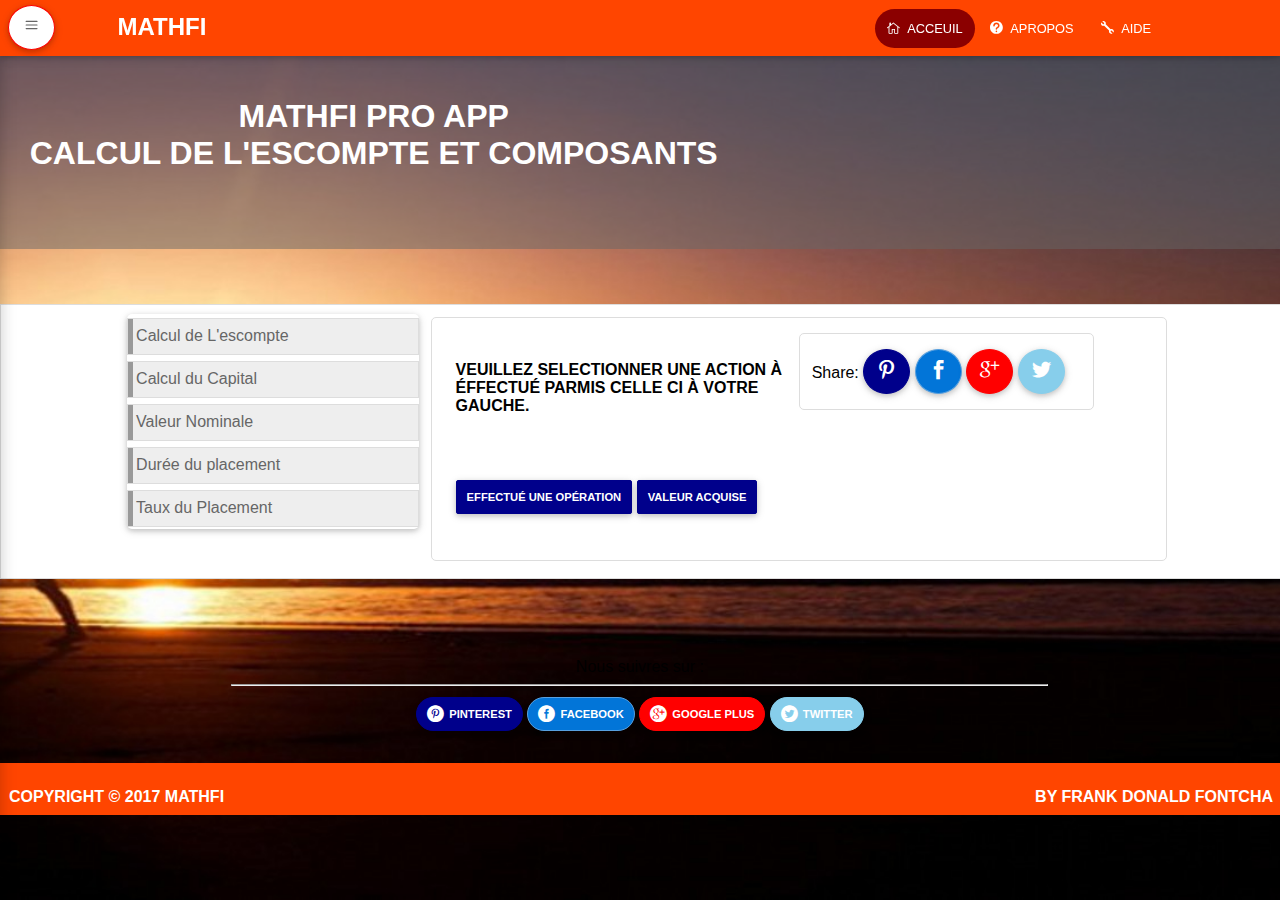
==== commit 9705a8ae: "Add files via upload" ====
--- a/projet/escompteCommercial.html
+++ b/projet/escompteCommercial.html
@@ -5,7 +5,7 @@
 @Author : 
 @Designer : Frank Donald Fontcha.
 -->
-<html class="scroll scroll_bleu">
+<html class="scroll scroll_red">
     <head>
         <meta charset="UTF-8">
         <meta name="author" content=""/>
@@ -16,10 +16,10 @@
         <meta name="viewport" content="width=device-width, initial-scale=1.0">
         <title>MathFi | ZonePluS</title>
     </head>
-    <body class="barre_bleu"> 
+    <body class="barre_rouge" style="background: url('img/img (13).png') center/cover; background-attachment: fixed;"> 
         <div class="barre_navigation fixe">
             <div class="barre_logo">
-                <button class="zs_boutton bt_rond bt_infos-o bt_zone-gauche"><i class="icone icon_menu"></i></button>
+                <button class="zs_boutton bt_rond bt_danger-o bt_zone-gauche"><i class="icone icon_menu"></i></button>
                 <a>MATHFI</a>
             </div>
             <div class="barre_menu mn_boutton">
@@ -31,46 +31,55 @@
             </div>
         </div>
 
-        <div class="zone_gauche scroll scroll_v scroll_bleu fond_blanc">
-            <div class="menu_deroulant fond_no" style="margin-top: 5%;">
-                <div class="menu_deroule mnd_deroule">Partie 1: Intérets Simples<i class="carrot icone arrow_triangle-down"></i>
-                    <div class="groupe_element actif">
-                        <a href="interetSimple.html" class="mnd_element">Intéret Simple et Composants</a>
-                    </div>
-                </div>
-                <div class="menu_deroule mnd_deroule">Partie 2: Intérets Composés<i class="carrot icone arrow_triangle-down"></i>
-                    <div class="groupe_element">
-                        <a href="interetCompose.html" class="mnd_element">Intéret Composé et Composants</a>
-                    </div>
-                </div>
-                <div class="menu_deroule mnd_deroule">Partie 3: Escompte Commercial<i class="carrot icone arrow_triangle-down"></i>
-                    <div class="groupe_element">
-                        <a href="" class="mnd_element">Aucune Opération</a>
-                    </div>
-                </div>
-                <div class="menu_deroule mnd_deroule">Partie 4: Annuités<i class="carrot icone arrow_triangle-down"></i>
-                    <div class="groupe_element">
-                        <a href="" class="mnd_element">Aucune Opération</a>
-                    </div>
-                </div>
-            </div>
-        </div>
-
-        <div class="grand_contenaire centrer_texte" style="margin-top: -2%;">
-            <img src="img/ebook.png" class="img_responsive" style="min-height: 100px;" alt="img"/>
-            <div class="superpose_cover fond_noir"></div>
+        <div class="zone_gauche scroll scroll_v scroll_red fond_no">
+            <div class="superpose_cover" style="background: #fff;"></div>
+            <div class="superpose" style="color: #444;padding-top: 22px;">
+                <div class="menu_deroulant fond_no" style="margin-top: 5%;">
+                    <div class="menu_deroule mnd_deroule">Partie 1: Intérets Simples<i class="carrot icone arrow_triangle-down"></i>
+                        <div class="groupe_element">
+                            <a href="interetSimple.html" class="mnd_element">Intéret Simple et Composants</a>
+                        </div>
+                    </div>
+                    <div class="menu_deroule mnd_deroule">Partie 2: Intérets Composés<i class="carrot icone arrow_triangle-down"></i>
+                        <div class="groupe_element">
+                            <a href="interetCompose.html" class="mnd_element">Intéret Composé et Composants</a>
+                        </div>
+                    </div>
+                    <div class="menu_deroule mnd_deroule">Partie 3: Escompte Commercial<i class="carrot icone arrow_triangle-down"></i>
+                        <div class="groupe_element">
+                            <a href="escompteCommercial.html" class="mnd_element">Escompte des Effets de Commerce</a>
+                        </div>
+                    </div>
+                    <div class="menu_deroule mnd_deroule">Partie 4: Annuités<i class="carrot icone arrow_triangle-down"></i>
+                        <div class="groupe_element">
+                            <a href="" class="mnd_element">Aucune Opération</a>
+                        </div>
+                    </div>
+                </div>
+            </div>
+        </div>
+
+        <div class="grand_contenaire centrer_texte" style="margin-top: -2%; min-height: 200px;">
+
+            <div class="superpose_cover cacher cacher_my" style="background: #666;"></div>
             <div class="superpose">
-                <h1 style="margin-top: 5%;">MATHFI PRO APP ESCOMPTE COMMERCIAL</h1>
-            </div>
-        </div>
-
-        <div class="grand_contenaire fond_no" style="margin-top: 5%;">
+                <div class='zs_colonnes'>
+                    <div class="col-7 my-12 pt-12 fond_no">
+                        <div class="col-12 my-12 pt-12 fond_no">      
+                            <h1 style="margin-top: 5%;">MATHFI PRO APP<br>CALCUL DE L'ESCOMPTE ET COMPOSANTS</h1>
+                        </div>
+                    </div>
+                </div>
+            </div>
+        </div>
+
+        <div class="grand_contenaire fond_blanc" style="margin-top: 5%;">
             <div class="zs_colonnes">
                 <div class="col-3 st-1 my-4 pt-12 fond_no">
                     <div class="menu_liste" style="margin-top: -15px; background: #fff;">
                         <div class="mnd_menu mlc_effet"><a class="mnd_element">Calcul de L'escompte</a></div>
                         <div class="mnd_menu mlc_effet"><a class="mnd_element">Calcul du Capital</a></div>
-                        <div class="mnd_menu mlc_effet"><a class="mnd_element">Valeur Effective</a></div>
+                        <div class="mnd_menu mlc_effet"><a class="mnd_element">Valeur Nominale</a></div>
                         <div class="mnd_menu mlc_effet"><a class="mnd_element">Durée du placement</a></div>
                         <div class="mnd_menu mlc_effet"><a class="mnd_element">Taux du Placement</a></div>
                     </div>
@@ -89,7 +98,7 @@
                     </div>
                     <div class="col-12 my-12 pt-12">
                         <p><button class="zs_boutton bt_pinterest Calculs">Effectué une Opération</button>
-                           <button class="zs_boutton bt_pinterest Calculs">Valeur Acquise</button>
+                            <button class="zs_boutton bt_pinterest Calculs">Valeur Acquise</button>
                         </p>
                     </div>
                 </div>
@@ -106,30 +115,7 @@
                     </div>
                 </div>
                 <div class="col-6 my-6 pt-12">
-                    <div class="zs_colonnes scroll scroll_v hover" style="height: 150px;">
-                        Choisir votre Opération : <hr/>
-                        <div class="col-6 my-6 pt-6">
-                            <label class="zs_label" for="Interet">
-                                <input type="radio" data-element data-target="is1" name="ope" value="is" id="Interet" class="zs_radio"/>Intéret
-                            </label>
-                        </div>
-                        <div class="col-6 my-6 pt-6">
-                            <label class="zs_label" for="Capital">
-                                <input type="radio" id="Capital" data-element data-target="ca1" name="ope" value="ca" class="zs_radio"/>Capital
-                            </label>
-                        </div>
-                        <div class="col-6 my-6 pt-6">
-                            <label class="zs_label" for="Duree">
-                                <input type="radio" id="Duree" data-element data-target="du1" name="ope" value="du" class="zs_radio"/>Durée
-                            </label>
-                        </div>
-                        <div class="col-6 my-6 pt-6">
-                            <label class="zs_label" for="Taux">
-                                <input type="radio" id="Taux" data-element data-target="ta1" name="ope" value="ta" class="zs_radio"/>Taux
-                            </label>
-                        </div>
-                    </div>
-                    <div class="hide grand_contenaire" style="background: #fff; color: #333;">
+                    <div class="hide grand_contenaire" style="background: #fff; color: #333; margin-bottom: 5px;">
                         <label class="zs_label" id="is1" for="is">
                             <span class="icone icon_pencil"></span>
                             <input type="number" id="is" required="" class="zs_input" placeholder="Intéret"/>
@@ -158,13 +144,36 @@
                         <button class="zs_boutton bt_infos-o bt_arrondis adroite autoActif" id="validate">Valider &nbsp;<i class="icone icon_check"></i></button>
                         <button class="zs_boutton bt_alert-o bt_arrondis adroite" type="reset" name="reset" style="margin-right: 8px;">Annuler &nbsp;<i class="icone icon_close"></i></button>
                     </div>
+                    <div class="zs_colonnes scroll hover">
+                        Choisir votre Opération : <hr/>
+                            <div class="col-6 my-6 pt-6">
+                                <label class="zs_label" for="Escompte">
+                                    <input type="radio" data-element data-target="is1" name="ope" value="is" id="Escompte" class="zs_radio"/>Intéret
+                                </label>
+                            </div>
+                            <div class="col-6 my-6 pt-6">
+                                <label class="zs_label" for="Valeur">
+                                    <input type="radio" id="Valeur" data-element data-target="ca1" name="ope" value="ca" class="zs_radio"/>Capital
+                                </label>
+                            </div>
+                            <div class="col-6 my-6 pt-6">
+                                <label class="zs_label" for="Duree">
+                                    <input type="radio" id="Duree" data-element data-target="du1" name="ope" value="du" class="zs_radio"/>Durée
+                                </label>
+                            </div>
+                            <div class="col-6 my-6 pt-6">
+                                <label class="zs_label" for="Taux">
+                                    <input type="radio" id="Taux" data-element data-target="ta1" name="ope" value="ta" class="zs_radio"/>Taux
+                                </label>
+                            </div>
+                    </div>
                 </div>
             </form>
         </div>
 
-        <div class="grand_contenaire fond_banc" style="margin-top: 5%;">
+        <div class="grand_contenaire fond_no" style="margin-top: 5%;">
             <div class="zs_colonnes">
-                <div class="col-8 st-2 my-12 pt-12 fond_blanc centrer_texte">
+                <div class="col-8 st-2 my-12 pt-12 fond_no centrer_texte">
                     Nous suivres sur : <hr/>
                     <button class="zs_boutton bt_pinterest bt_arrondis"><i class="icone social_pinterest_circle"></i>pinterest</button>
                     <button class="zs_boutton bt_fb bt_arrondis bt_effet-g"><i class="icone social_facebook_circle"></i>facebook</button>
@@ -172,7 +181,7 @@
                     <button class="zs_boutton bt_twitter bt_arrondis"><i class="icone social_twitter_circle"></i>twitter</button>
                 </div>
             </div>
-            <div class="zs_footer fond_bleu">
+            <div class="zs_footer fond_rouge">
                 <p class="titre">
                     <b class="agauche">Copyright &COPY; 2017 mathfi</b>
                     <b class="adroite">By Frank Donald Fontcha</b>
--- a/projet/css/mathfi.css
+++ b/projet/css/mathfi.css
@@ -31,5 +31,20 @@
     width: 102%;
     z-index: 99999999;
     padding:2px;
-    display: none;
+    display: block;
 }
+@media only screen and (max-width: 600px) {
+    .cacher_pt{
+        display: none;
+    }
+}
+@media only screen and (min-width: 600px) and (max-width: 1024px) {
+    .cacher_my{
+        display: none;
+    }
+}
+@media only screen and (min-1024px) {
+    .cacher{
+        display: none;
+    }
+}
